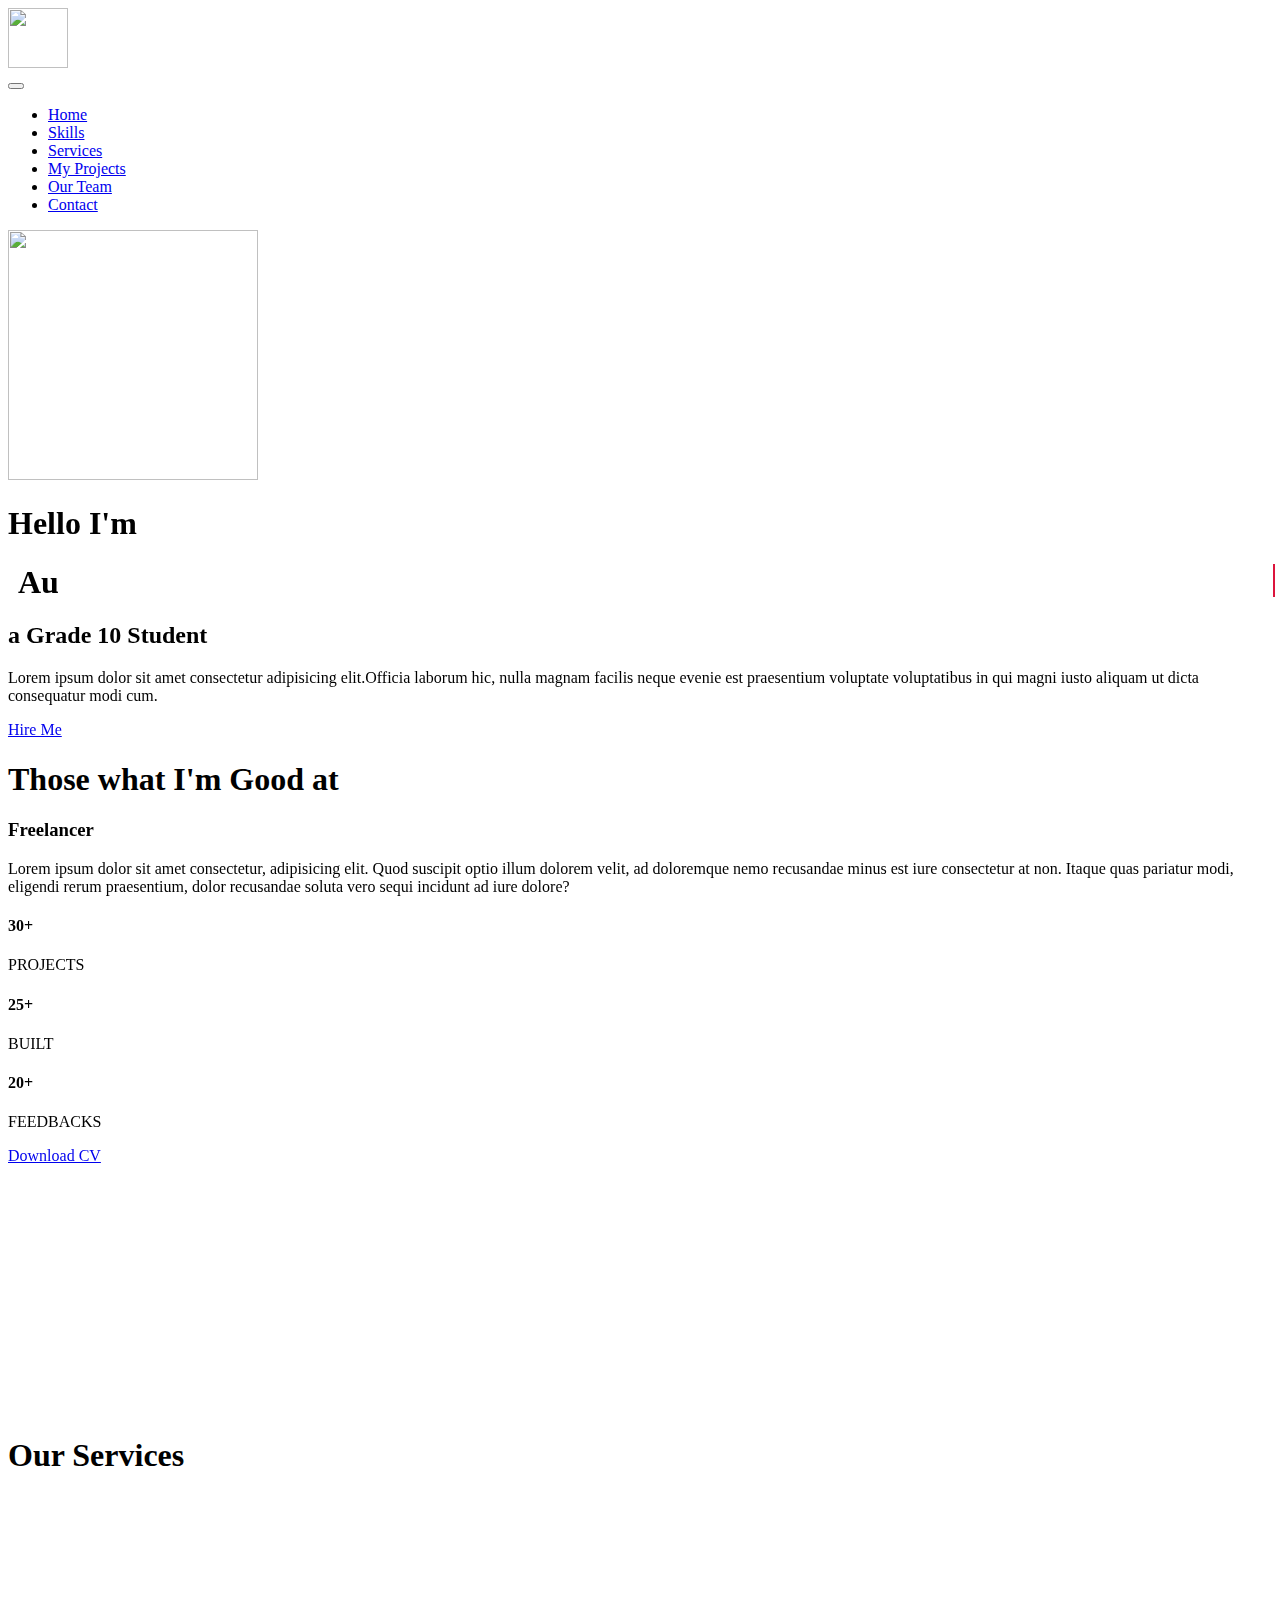
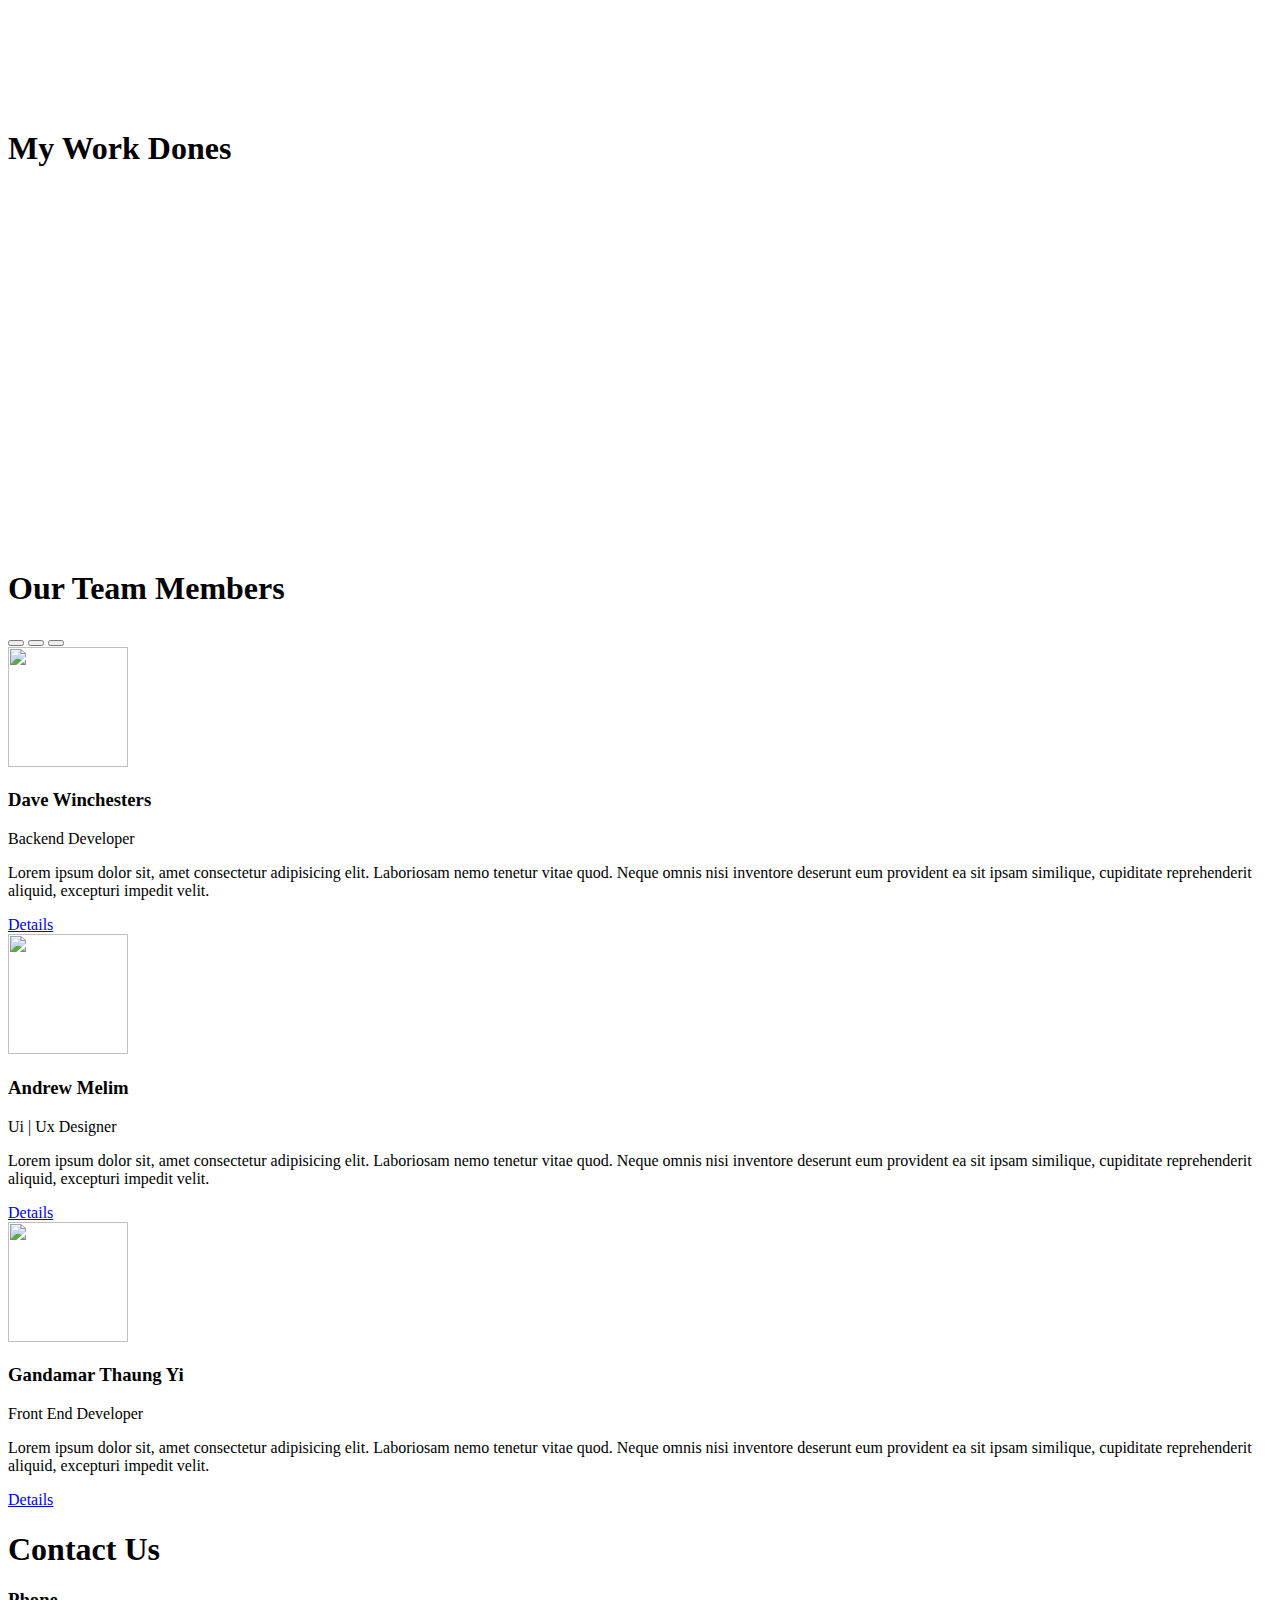
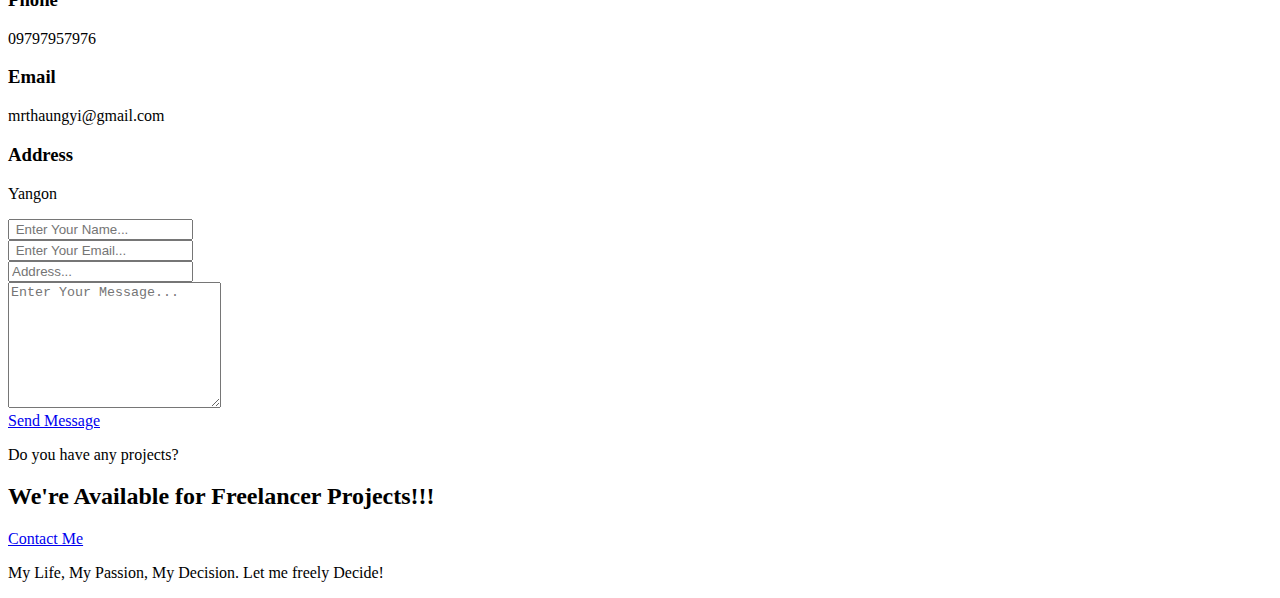
==== main-portfolio.html @ 543f10a3 "Update main-portfolio.html" ====
<!DOCTYPE html>
<html lang="en">
<head>
    <meta charset="UTF-8">
    <meta http-equiv="X-UA-Compatible" content="IE=edge">
    <meta name="viewport" content="width=device-width, initial-scale=1.0">
    <title>My Portfolio</title>
    <link rel="stylesheet" href="./css/bootstrap.css">
    <link rel="stylesheet" href="https://cdnjs.cloudflare.com/ajax/libs/font-awesome/6.1.1/css/all.min.css" integrity="sha512-KfkfwYDsLkIlwQp6LFnl8zNdLGxu9YAA1QvwINks4PhcElQSvqcyVLLD9aMhXd13uQjoXtEKNosOWaZqXgel0g==" crossorigin="anonymous" referrerpolicy="no-referrer" />
    <link href="https://unpkg.com/aos@2.3.1/dist/aos.css" rel="stylesheet">
    <style>
      .typing{
        position: relative;
        margin-left: 10px;
      }
      .typing::after{
        content: "";
        position: absolute;
        right: 0px;
        width: 1px;
        height: 90%;
        right: -3px;
        border-right: 2px solid crimson;
        animation: blinking 0.7s infinite ease-out;
      }
      @keyframes blinking {
        0%{
          opacity: 0;
        }
        100%{
          opacity: 1;
        }
      }
    </style>
</head>
<body class=" bg-dark">
<!-- Navbar -->
<nav class="navbar navbar-expand-lg bg-dark shadow sticky-top p-3 pt-0 pb-0">
  <div class="container-fluid">
    <div class="navbar-brand ps-3">
      <img src="./img/5b84d407b187a38ab84ae0f1e0491433.webp" class=" rounded-4"width="60px" height="60px" alt="">
    </div>
    <button class="navbar-toggler text-bg-info" type="button" data-bs-toggle="collapse" data-bs-target="#navbarNav" aria-controls="navbarNav" aria-expanded="false" aria-label="Toggle navigation">
      <span class="navbar-toggler-icon"></span>
    </button>
    <div class="collapse navbar-collapse text justify-content-end" id="navbarNav">
      <ul class="navbar-nav">
        <li class="nav-item mx-3">
          <a class="nav-link text-light" aria-current="page" href="#home">Home</a>
        </li>
        <li class="nav-item mx-3">
          <a class="nav-link text-info" href="#skills">Skills</a>
        </li>
        <li class="nav-item mx-3">
          <a class="nav-link text-info" href="#service">Services</a>
        </li>
        <li class="nav-item mx-3">
          <a class="nav-link text-info" href="#my-projects">My Projects</a>
        </li>
        <li class="nav-item mx-3">
          <a class="nav-link text-info" href="#members">Our Team</a>
        </li>
        <li class="nav-item mx-3">
          <a class="nav-link text-info" href="#contact">Contact</a>
        </li>
      </ul>
    </div>
  </div>
</nav>
<!-- Navbar# -->
<!-- profile -->
 <article id="home" class="home text-light mt-3">
  <div class="container-lg justify-content-center ">

        <div class="row min-vh-100 opacity-7 container-lg  align-content-center justify-content-center shadow-lg rounded-3">
            <div class="col-md-6">
              <img src="./img/prof.png"width=250px; height="250px" class=" rounded-circle shadow-lg"data-aos="fade-left" data-aos-duration="2000">
            </div>
      
            <div class="col-md-6 order-md-first mt-sm-4" data-aos="fade-right" data-aos-duration="2000">
             <div class="d-flex">
                <h1 class=" text-white-50 fs-5">Hello I'm</h1>
                <h1 class="text-info fs-5 typing"></h1>
             </div>
              <h2 class="text-white-50">a Grade 10 <span class="text-info">Student</span>
              </h2>
              <p class=" text-white-50">Lorem ipsum dolor sit amet consectetur adipisicing elit.Officia laborum hic, nulla magnam facilis neque evenie est praesentium voluptate voluptatibus in qui magni iusto aliquam ut dicta consequatur modi cum.</p>
              <a href="#" class="btn btn-info px-4 shadow">Hire Me</a>
            </div>
          </div>
  </div>
</article>
<!-- profile# -->

<!-- skilll -->
<article class="skill" id="skills">
  <div class="container-lg">
    <div class="row m-4 shadow-lg rounded-3 p-5 p-sm-0">
      <h1 class="text-center text-white-50 fw-bolder mb-5">Those what I'm Good at</h1>
      <div class="row mt-3"data-aos="fade-down" data-aos-duration="1500">
        <div class="col-md-6" data-aos="fade-up-right" data-aos-duration="1500"><!--col1-->
          <div class="text-light">
            <h3 class="text-white">Freelancer</h3>
            <p class=" text-light fw-light">Lorem ipsum dolor sit amet consectetur, adipisicing elit. Quod suscipit optio illum dolorem velit, ad doloremque nemo recusandae minus est iure consectetur at non. Itaque quas pariatur modi, eligendi rerum praesentium, dolor recusandae soluta vero sequi incidunt ad iure dolore?</p>
          </div>
          <div class="row text-white-50 mx-2">
            <div class="col-sm-4">
              <h4 class=" fw-bold fs-3 text-white">30+</h4>
              <p class=" fw-light text-info">PROJECTS</p>
            </div>
            <div class="col-sm-4">
              <h4 class="fs-3 fw-bold text-white">25+</h4>
              <p class=" fw-light text-info">BUILT</p>
            </div>
            <div class="col-sm-4">
              <h4 class="fs-3 fw-bold text-white">20+</h4>
              <p class=" fw-light text-info">FEEDBACKS</p>
            </div>
          </div>
          <div class="row">
            <div class="col-sm-4 mt-3">
              <a href="#" class="btn btn-info p-sm-0 shadow align-items-center">Download CV</a>
            </div>
            <div class="col-sm-8 mt-3 mb-3 ">
              <div class="social align-items-center">
              <a href="https://www.facebook.com/profile.php?id=100054266140034" target="_blank" class=" text-decoration-none me-3 fs-4">
                <i class="fa-brands fa-facebook-messenger text-info"></i>
              </a>
              <a href="https://www.facebook.com/profile.php?id=100054266140034" class="text-decoration-none me-3 fs-4">
                <i class="fa-brands fa-facebook text-info"></i>
              </a>
              <a href="https://web.telegram.org/z/" class="text-decoration-none me-3 fs-4">
                <i class="fa-brands fa-telegram text-info"></i>
              </a>
              <a href="" class="text-decoration-none me-3 fs-4">
                <i class="fa-brands fa-viber text-info"></i>
              </a>
              <a href="" class="text-decoration-none me-3 fs-4">
                <i class="fa-solid fa-location-dot text-info"></i>
              </a>
              </div>
            </div>
          </div>
        </div> <!--col2-->
        <div class="col-md-6 shadow bg-black p-5 p-sm-0"data-aos="fade-up-left" data-aos-duration="2000">
          <div class="percent-box mb-5">
            <h4 class=" text-info fs-4 mb-3 fw-light rounded-2">HTML<i class="fa-brands fa-html5 ms-1"></i></h4>
            <div class="progress" style="height: 2px;">
              <div class="progress-bar bg-warning" role="progressbar" aria-label="Example 1px high" style="width: 70%;" aria-valuenow="25" aria-valuemin="0" aria-valuemax="100"></div>
            </div>
          </div>
          <div class="percent-box mb-5">
            <h4 class=" text-info fs-4 mb-3 fw-light rounded-2">CSS<i class="fa-brands fa-css3-alt text-success ms-1"></i></h4>
            <div class="progress" style="height: 2px;">
              <div class="progress-bar bg-warning" role="progressbar" aria-label="Example 1px high" style="width: 90%;" aria-valuenow="25" aria-valuemin="0" aria-valuemax="100"></div>
            </div>
          </div>
          <div class="percent-box mb-5">
            <h4 class=" text-info fs-4 mb-3 fw-light rounded-2">JAVASCRIPT<i class="fa-brands fa-js text-warning ms-1"></i></h4>
            <div class="progress" style="height: 2px;">
              <div class="progress-bar bg-warning" role="progressbar" aria-label="Example 1px high" style="width: 60%;" aria-valuenow="25" aria-valuemin="0" aria-valuemax="100"></div>
            </div>
          </div>
          <div class="percent-box mb-5">
            <h4 class=" text-info fs-4 mb-3 fw-light rounded-2">BOOSTRAP<i class="fa-brands fa-bootstrap ms-1"></i></h4>
            <div class="progress" style="height: 2px;">
              <div class="progress-bar bg-warning" role="progressbar" aria-label="Example 1px high" style="width: 85%;" aria-valuenow="25" aria-valuemin="0" aria-valuemax="100"></div>
            </div>
          </div>
        </div>
      </div>
    </div>
  </div>
</article>
<!-- skill -->
<!-- Marketing -->
<section id="service" class="service mt-4">
  <div class="container-lg">
    <div class="row">
      <h1 class="text-center text-white-50 fw-bolder mb-5">Our Services</h1>
      <div class="row text-center">
      <div class="col-md-4 col-sm-6"data-aos="zoom-in-up" data-aos-duration="2000">
        <div class="card-icn p-4 rounded bg-black mb-3 shadow-lg ms-5">
          <i class="fa-solid fa-code fs-4 text-info"></i>
          <h3 class=" text-white mb-2 mt-2">Web Development</h3>
          <p class=" text-white-50">Lorem ipsum dolor sit amet consectetur adipisicing elit. Perferendis quibusdam, reiciendis minima reprehenderit provident dignissimos dolorem quo animi quidem at.</p>
        </div>
      </div>
      <div class="col-md-4 col-sm-6"data-aos="zoom-in-up" data-aos-duration="2000">
        <div class="card-icn p-4 rounded bg-black mb-3 shadow-lg ms-5">
          <i class="fa-solid fa-lightbulb fs-4 text-info"></i>
          <h3 class=" text-white mb-2 mt-2">Creative designs</h3>
          <p class=" text-white-50">Lorem ipsum dolor sit amet consectetur adipisicing elit. Perferendis quibusdam, reiciendis minima reprehenderit provident dignissimos dolorem quo animi quidem at.</p>
        </div>
      </div>
      <div class="col-md-4 col-sm-6"data-aos="zoom-in-up" data-aos-duration="2000">
        <div class="card-icn p-4 rounded bg-black mb-3 shadow-lg ms-5">
          <i class="fa-solid fa-rocket fs-4 text-info"></i>
          <h3 class=" text-white mb-2 mt-2">Time Taken Fast</h3>
          <p class=" text-white-50">Lorem ipsum dolor sit amet consectetur adipisicing elit. Perferendis quibusdam, reiciendis minima reprehenderit provident dignissimos dolorem quo animi quidem at</p>
        </div>
      </div>
</section>
<section class="project mt-5" id="my-projects">
  <div class="container-fluid">
    <h1 class="text-white-50 fw-bolder mb-5 text-center">My Work Dones</h1>
    <div class="row m-4">
      <div class="col-md-4 mb-3">
        <div class="img-cont position-relative"data-aos="zoom-in-up" data-aos-duration="2000">
          <img src="./img/project5.jpg" class=" w-100 shadow-lg rounded" style="height:100vh;" alt="">
          <div class="clicking mt-1 position-absolute bottom-0">
            <a href="" class="btn btn-toolbar btn-outline-info px-3">Live Demo</a>
          </div>
        </div>
      </div>
      <div class="col-md-4 mb-3">
        <div class="img-cont position-relative"data-aos="zoom-in-up" data-aos-duration="2000">
          <img src="./img/Creative WebPage Design.jpg" class=" w-100 shadow-lg rounded" style="height:100vh;" alt="">
          <div class="clicking mt-1 position-absolute bottom-0">
            <a href="" class="btn btn-toolbar btn-outline-info px-3">Live Demo</a>
          </div>
        </div>
      </div>
      <div class="col-md-4 mb-3">
        <div class="img-cont position-relative"data-aos="zoom-in-up" data-aos-duration="2000">
          <img src="./img/pj-md.png" class=" w-100 shadow-lg rounded" style="height:100vh;" alt="">
          <div class="clicking mt-1 position-absolute bottom-0">
            <a href="" class="btn btn-toolbar btn-outline-info px-3">Live Demo</a>
          </div>
        </div>
      </div>
    </div>
      <div class="row m-4 ms-0">
        <div class="col-md-4 mb-3">
          <div class="img-cont position-relative"data-aos="zoom-in-up" data-aos-duration="2000">
            <img src="./img/project4.png" class=" w-100 shadow-lg rounded" style="height:100vh;" alt="">
            <div class="clicking mt-1 position-absolute bottom-0">
              <a href="" class="btn btn-toolbar btn-outline-info px-3">Live Demo</a>
            </div>
          </div>
        </div>
        <div class="col-md-4 mb-3">
          <div class="img-cont position-relative"data-aos="zoom-in-up" data-aos-duration="2000">
            <img src="./img/project6.png" class=" w-100 shadow-lg rounded" style="height:100vh;" alt="">
            <div class="clicking mt-1 position-absolute bottom-0">
              <a href="" class="btn btn-toolbar btn-outline-info px-3">Live Demo</a>
            </div>
          </div>
        </div>
        <div class="col-md-4 mb-3">
          <div class="img-cont position-relative"data-aos="zoom-in-up" data-aos-duration="2000">
            <img src="./img/project7.png" class=" w-100 shadow-lg rounded" style="height:100vh;" alt="">
            <div class="clicking mt-1 position-absolute bottom-0">
              <a href="" class="btn btn-toolbar btn-outline-info px-3">Live Demo</a>
            </div>
          </div>
        </div>
      </div>
    <div class="row m-2 text-end ms-0">
      <div class="col-md-6 mb-3">
        <div class="img-cont position-relative"data-aos="zoom-in-up" data-aos-duration="2000">
          <img src="./img/Multipurpose Admin Dashboard UI.jpg" class=" w-100 shadow-lg rounded" style="height:70vh;" alt="">
          <div class="clicking mt-1 position-absolute bottom-0">
            <a href="#" class="btn btn-toolbar btn-outline-info px-3">Live Demo</a>
          </div>
        </div>
      </div>
      <div class="col-md-6 mb-3">
        <div class="img-cont position-relative"data-aos="zoom-in-up" data-aos-duration="2000">
          <img src="./img/20 Beautifully Designed Admin Dashboards for Inspiration.png" class=" w-100 shadow-lg rounded" style="height:70vh;" alt="">
          <div class="clicking mt-1 position-absolute bottom-0">
            <a href="#" class="btn btn-toolbar btn-outline-info px-3">Live Demo</a>
          </div>
        </div>
      </div>
      <div class="row m-2 text-end ms-0">
        <div class="col-md-6 mb-3">
          <div class="img-cont position-relative"data-aos="zoom-in-up" data-aos-duration="2000">
            <img src="./img/project2.png" class=" w-100 shadow-lg rounded" style="height:70vh;" alt="">
            <div class="clicking mt-1 position-absolute bottom-0">
              <a href="#" class="btn btn-toolbar btn-outline-info px-3 bg-gradient">Live Demo</a>
            </div>
          </div>
        </div>
        <div class="col-md-6 mb-3">
          <div class="img-cont position-relative"data-aos="zoom-in-up" data-aos-duration="2000">
            <img src="./img/project3.jpg" class=" w-100 shadow-lg rounded" style="height:70vh;" alt="">
            <div class="clicking mt-1 position-absolute bottom-0">
              <a href="#" class="btn btn-toolbar btn-outline-info px-3">Live Demo</a>
            </div>
          </div>
        </div>
      </div>
    </div>
  </div>
</section>
<!-- Marketing -->

<!-- work -->
<section class="team mt-5" id="members">
  <div class="container-lg">
    <h1 class="text-white-50 fw-bolder mb-5 text-center">Our Team Members</h1>
    <div class="row justify-content-center pt-1 pb-5">
      <div class="col-lg-8">
        <div id="carouselExampleIndicators" class="carousel slide" data-bs-ride="true">
          <div class="carousel-indicators">
            <button type="button" data-bs-target="#carouselExampleIndicators" data-bs-slide-to="0" class="active bg-info" aria-current="true" aria-label="Slide 1"></button>
            <button type="button" data-bs-target="#carouselExampleIndicators" data-bs-slide-to="1" class="bg-info" aria-label="Slide 2"></button>
            <button type="button" data-bs-target="#carouselExampleIndicators" data-bs-slide-to="2" class="bg-info" aria-label="Slide 3"></button>
          </div>
          <div class="carousel-inner">
            <div class="carousel-item active">
              <div class=" p-5 m-2 bg-light rounded-1 position-relative shadow">
                <div class="infos d-flex align-items-center">
                  <img src="./img/prof.png" class=" rounded-circle shadow img-thumbnail" width="120px" height="120px" alt="">
                  <div class="infos-text ms-3">
                    <h3>Dave Winchesters</h3>
                    <p class=" text-muted">Backend Developer</p>
                    <div class="stars text-danger">
                      <i class="fa-solid fa-star"></i>
                      <i class="fa-solid fa-star"></i>
                      <i class="fa-solid fa-star"></i>
                      <i class="fa-solid fa-star"></i>
                      <i class="fa-solid fa-star"></i>
                    </div>
                  </div>
                  <div class="stars text-danger position-absolute bottom-0 end-0 mb-2 fs-4">
                    <i class="fa-brands fa-facebook-messenger me-3"></i>
                    <i class="fa-brands fa-tiktok text-info me-3"></i>
                    <i class="fa-brands fa-instagram text-info me-3"></i>
                    <i class="fa-brands fa-facebook text-info me-3"></i>
                    </div>
                </div>
                <p class="text-dark-50 mt-3">Lorem ipsum dolor sit, amet consectetur adipisicing elit. Laboriosam nemo tenetur vitae quod. Neque omnis nisi inventore deserunt eum provident ea sit ipsam similique, cupiditate reprehenderit aliquid, excepturi impedit velit.</p>
                <a href="#" class="btn btn-info px-3">Details</a>
              </div>
            </div>
            <!-- item1 -->
            <div class="carousel-item">
              <div class=" p-5 m-2  bg-light rounded-1 position-relative shadow">
                <div class="infos d-flex align-items-center">
                  <img src="./img/prof.png" class=" rounded-circle shadow img-thumbnail" width="120px" height="120px" alt="">
                  <div class="infos-text ms-3">
                    <h3>Andrew Melim</h3>
                    <p class=" text-muted">Ui | Ux Designer</p>
                    <div class="stars text-danger">
                      <i class="fa-solid fa-star"></i>
                      <i class="fa-solid fa-star"></i>
                      <i class="fa-solid fa-star"></i>
                      <i class="fa-solid fa-star"></i>
                    </div>
                  </div>
                  <div class="stars text-info position-absolute bottom-0 end-0 mb-2 fs-4">
                    <i class="fa-brands fa-facebook-messenger me-3"></i>
                    <i class="fa-brands fa-tiktok text-info me-3"></i>
                    <i class="fa-brands fa-instagram text-info me-3"></i>
                    <i class="fa-brands fa-facebook text-info me-3"></i>
                    </div>
                </div>
                <p class="text-dark-50 mt-3">Lorem ipsum dolor sit, amet consectetur adipisicing elit. Laboriosam nemo tenetur vitae quod. Neque omnis nisi inventore deserunt eum provident ea sit ipsam similique, cupiditate reprehenderit aliquid, excepturi impedit velit.</p>
                <a href="#" class="btn btn-info px-3">Details</a>
              </div>
            </div>
            <!-- item3 -->
            <div class="carousel-item">
              <div class=" p-5 m-2  bg-light rounded-1 position-relative shadow">
                <div class="infos d-flex align-items-center">
                  <img src="./img/prof.png" class=" rounded-circle shadow img-thumbnail" width="120px" height="120px" alt="">
                  <div class="infos-text ms-3">
                    <h3>Gandamar Thaung Yi</h3>
                    <p class=" text-muted">Front End Developer</p>
                    <div class="stars text-info">
                      <i class="fa-solid fa-star"></i>
                      <i class="fa-solid fa-star"></i>
                      <i class="fa-solid fa-star"></i>
                      <i class="fa-solid fa-star"></i>
                      <i class="fa-solid fa-star"></i>
                    </div>
                  </div>
                  <div class="stars text-info position-absolute bottom-0 end-0 mb-2 fs-4">
                    <i class="fa-brands fa-facebook-messenger me-3"></i>
                    <i class="fa-brands fa-tiktok text-info me-3"></i>
                    <i class="fa-brands fa-instagram text-info me-3"></i>
                    <i class="fa-brands fa-facebook text-info me-3"></i>
                    </div>
                </div>
                <p class="text-dark-50 mt-3">Lorem ipsum dolor sit, amet consectetur adipisicing elit. Laboriosam nemo tenetur vitae quod. Neque omnis nisi inventore deserunt eum provident ea sit ipsam similique, cupiditate reprehenderit aliquid, excepturi impedit velit.</p>
                <a href="#" class="btn btn-info px-3">Details</a>
              </div>
            </div>
          </div>
        </div>
      </div>
    </div>
  </div>
</section>

<section class="end mt-5 border-bottom"id="contact">
  <h1 class="text-center text-white-50 fw-bolder mb-5">Contact Us</h1>
  <div class="container-md">
    <div class="row">
      <div class="col-md-5">
        <div class=" py-5">
          <div class="">
            <div class=" d-flex">
              <i class="fa-solid fa-phone fs-3 my-3 text-info mx-2"></i>
              <div class="text">
                <h3 class=" text-white-50 fw-bold fs-4">Phone</h3>
                <p class=" text-light">09797957976</p>
              </div>
            </div>
            <div class=" d-flex">
              <i class="fa-solid fa-envelope fs-3 my-3 text-info mx-2"></i>
              <div class="text">
                <h3 class=" text-white-50 fw-bold fs-4">Email</h3>
                <p class=" text-light">mrthaungyi@gmail.com</p>
              </div>
            </div>
            <div class=" d-flex">
              <i class="fa-solid fa-map-location-dot fs-3 my-3 text-info mx-2"></i>
              <div class="text">
                <h3 class=" text-white-50 fw-bold fs-4">Address</h3>
                <p class=" text-light">Yangon</p>
              </div>
            </div>
          </div>
        </div>
      </div>
      <div class="col-md-7 justify-content-start align-items-center px-5" >
        <form action="#" class="">
          <div class="row my-3">
            <div class="col-6 ">
              <input type="text" placeholder=" Enter Your Name..." class=" w-100 p-1 fs-6 form-control bg-black text-info">
            </div>
            <div class="col-6 rounded-2">
              <input type="email" placeholder=" Enter Your Email..." class=" w-100 p-1 fs-6 form-control bg-black text-info">
            </div>
          </div>
          <div class="row my-3 rounded-2">
            <div class="col-lg-12">
              <input type="text" placeholder="Address..." class="p-1 w-100 fs-6 form-control bg-black text-info">
            </div>
          </div>
          <div class="row my-3 rounded-2">
            <textarea cols="24" rows="8" placeholder="Enter Your Message..." class=" p-1 w-100 fs-6 form-control bg-black text-info"></textarea>
          </div>
          <div class="row my-3">
            <div class="col-md-8 justify-content-center">
              <a href="#" class="btn btn-info px-3">Send Message</a>
            </div>
          </div>
        </form>
      </div>
    </div>
  </div>
</section>
<!-- work -->
<section class="booking" >
  <div class="container-fluid py-5">
    <div class="row text-center">
      <div class="fle-box">
        <p class="fs-5 text-white-50">Do you have any projects?</p>
        <h2 class=" fs-1 pb-3 pt-0 fw-bold text-white">We're Available for Freelancer Projects!!!</h2>
        <a href="#" class="btn btn-outline-light">Contact Me</a>
      </div>
    </div>
  </div>
</section>
<!-- The End -->
<footer class=" border-top">
  <div class="container-fluid">
    <div class="row bg-dark">
      <div class="text-center py-3 my-2">
        <p class="text-white-50 fs-3">My Life, My Passion, My Decision. Let me freely Decide!</p>
      </div>
    </div>
  </div>
</footer>
</body>
<script src="./js/bootstrap.js"></script>
<script src="https://unpkg.com/aos@2.3.1/dist/aos.js"></script>
 <script>
  AOS.init();
 </script>
 <script>
  const texts = ["Aung Min Hein.","Studying Web Development.","17 years old."];
  let count = 0;
  let index = 0;
  let currentText = "";
  let letter = "";

  (function type(){
    if(count === texts.length){
      count = 0;
    }
    currentText = texts[count];
    letter = currentText.slice(0, index++);
    
    document.querySelector('.typing').textContent = letter;
    if(letter.length === currentText.length){
      count++;
      index=0;
    }
    setTimeout(type, 300);
  }());
 
 </script>
</html>
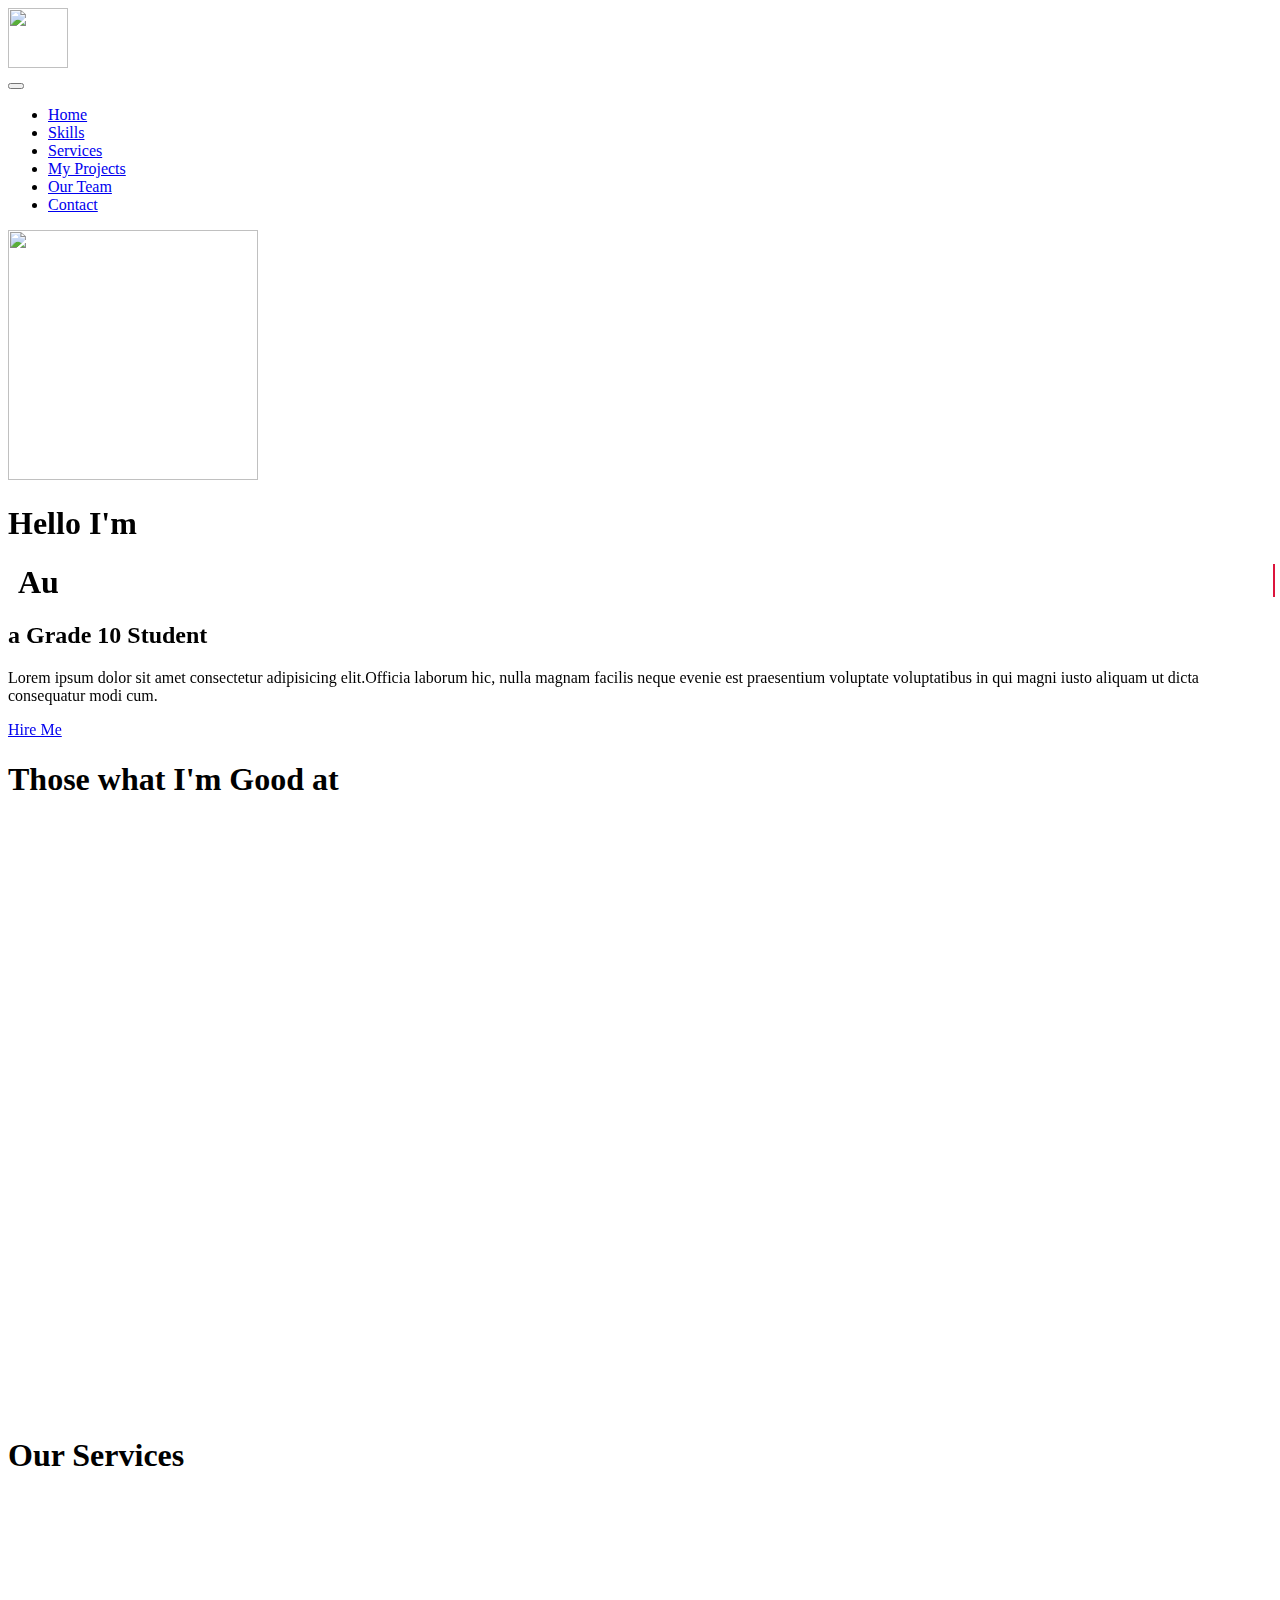
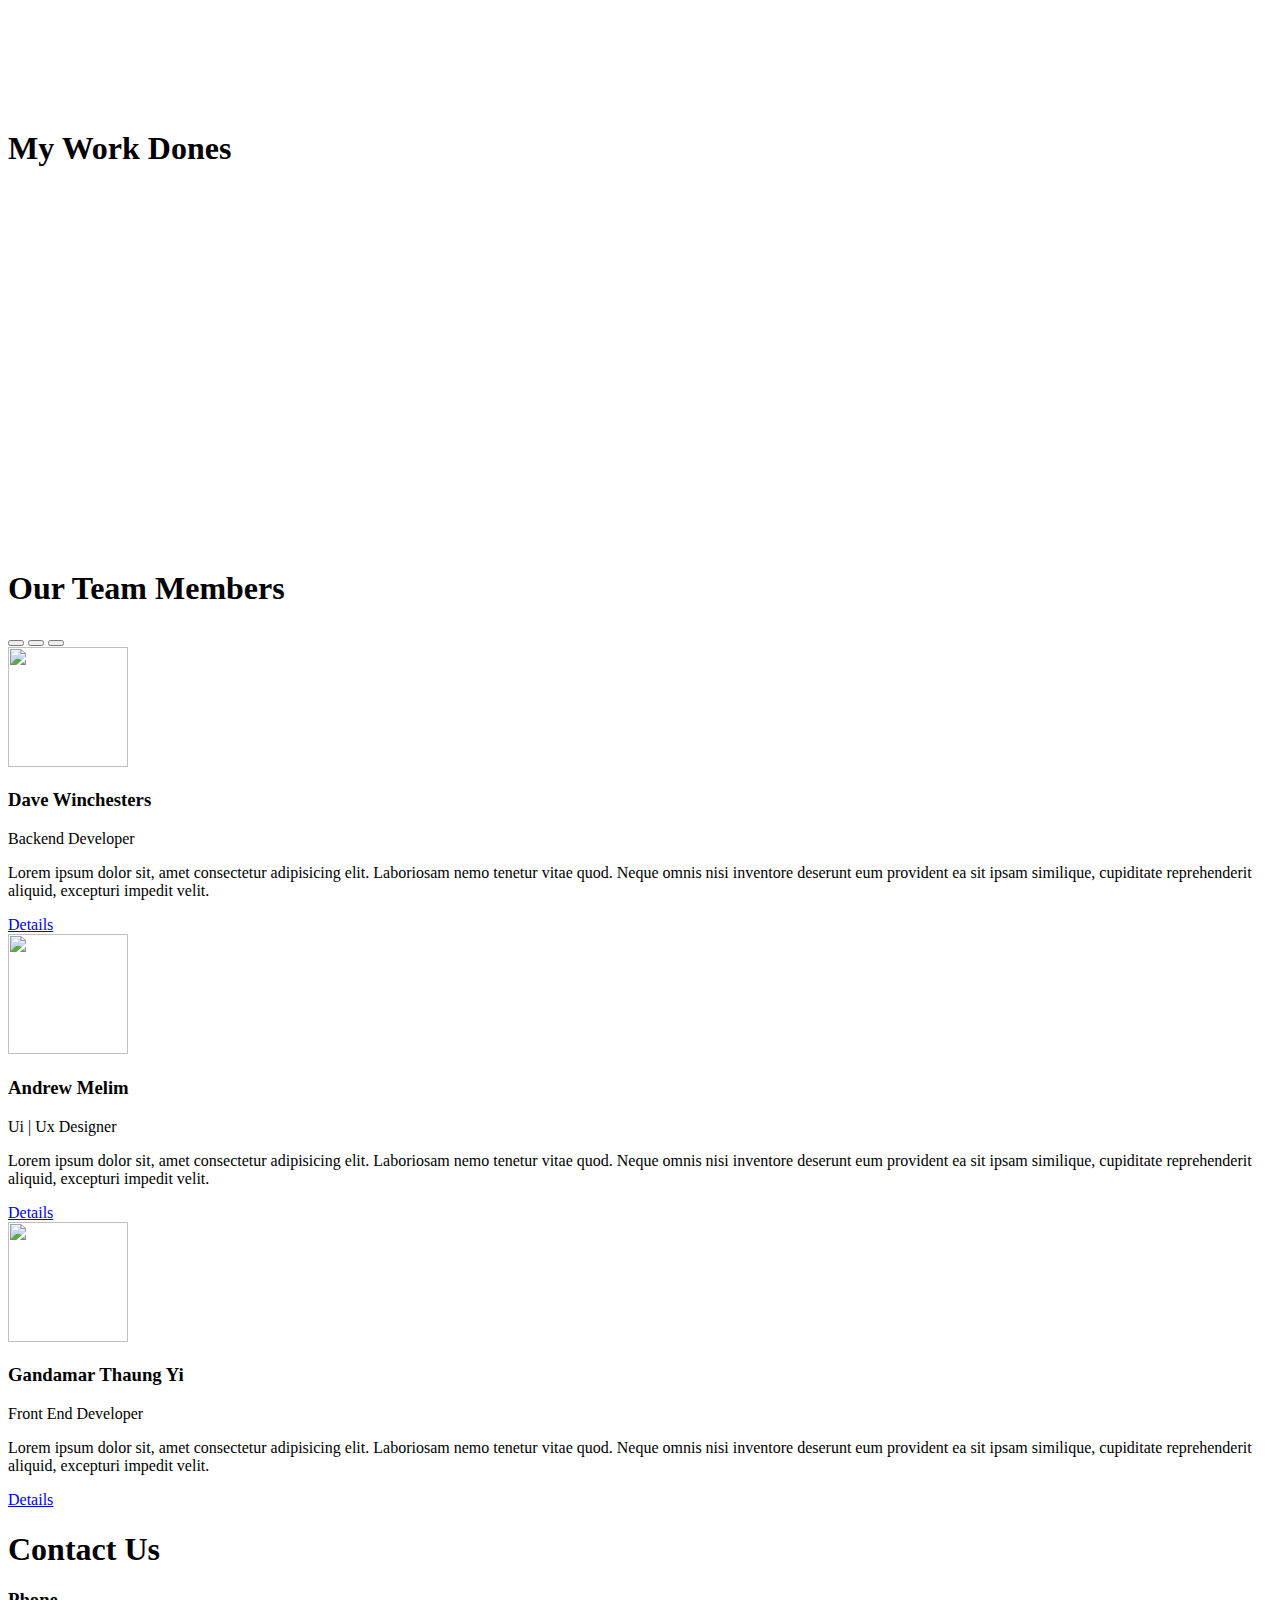
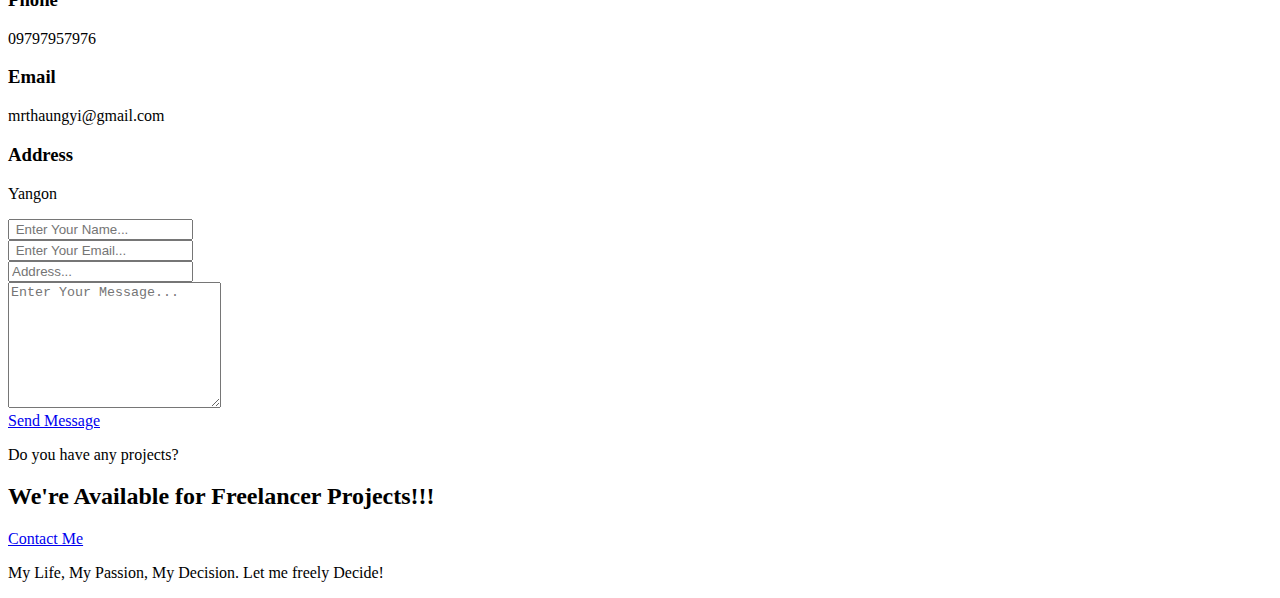
==== commit 53b05cd5: "Update main-portfolio.html" ====
--- a/main-portfolio.html
+++ b/main-portfolio.html
@@ -3,7 +3,7 @@
 <head>
     <meta charset="UTF-8">
     <meta http-equiv="X-UA-Compatible" content="IE=edge">
-    <meta name="viewport" content="width=device-width, initial-scale=1.0">
+    <meta name="viewport" content="width=device-width, initial-scale=1.0,user-scalable=0">
     <title>My Portfolio</title>
     <link rel="stylesheet" href="./css/bootstrap.css">
     <link rel="stylesheet" href="https://cdnjs.cloudflare.com/ajax/libs/font-awesome/6.1.1/css/all.min.css" integrity="sha512-KfkfwYDsLkIlwQp6LFnl8zNdLGxu9YAA1QvwINks4PhcElQSvqcyVLLD9aMhXd13uQjoXtEKNosOWaZqXgel0g==" crossorigin="anonymous" referrerpolicy="no-referrer" />
@@ -95,7 +95,7 @@
 <!-- skilll -->
 <article class="skill" id="skills">
   <div class="container-lg">
-    <div class="row m-4 shadow-lg rounded-3 p-5 p-sm-0">
+    <div class="row m-4 shadow-lg rounded-3 p-sm-0 p-lg-5">
       <h1 class="text-center text-white-50 fw-bolder mb-5">Those what I'm Good at</h1>
       <div class="row mt-3"data-aos="fade-down" data-aos-duration="1500">
         <div class="col-md-6" data-aos="fade-up-right" data-aos-duration="1500"><!--col1-->
@@ -142,7 +142,7 @@
             </div>
           </div>
         </div> <!--col2-->
-        <div class="col-md-6 shadow bg-black p-5 p-sm-0"data-aos="fade-up-left" data-aos-duration="2000">
+        <div class="col-md-6 shadow bg-black p-5 p-sm-3"data-aos="fade-up-left" data-aos-duration="2000">
           <div class="percent-box mb-5">
             <h4 class=" text-info fs-4 mb-3 fw-light rounded-2">HTML<i class="fa-brands fa-html5 ms-1"></i></h4>
             <div class="progress" style="height: 2px;">
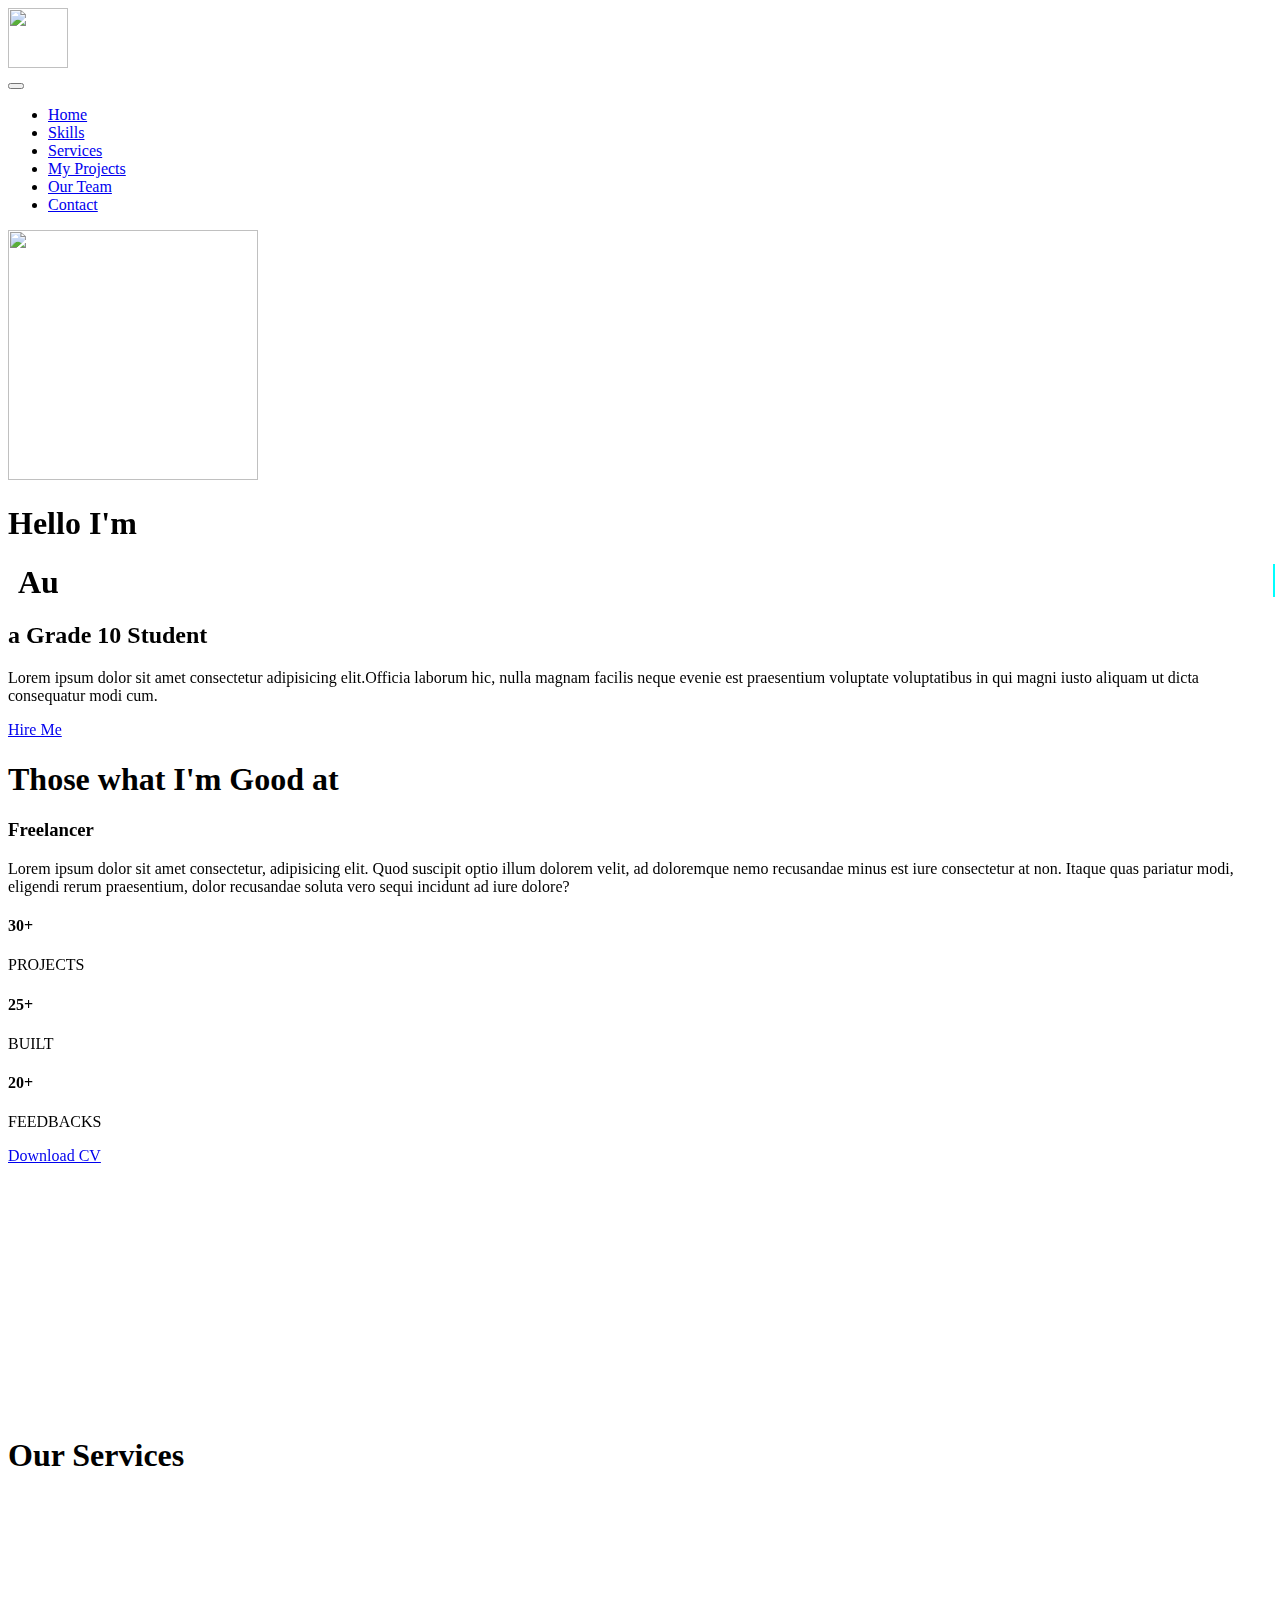
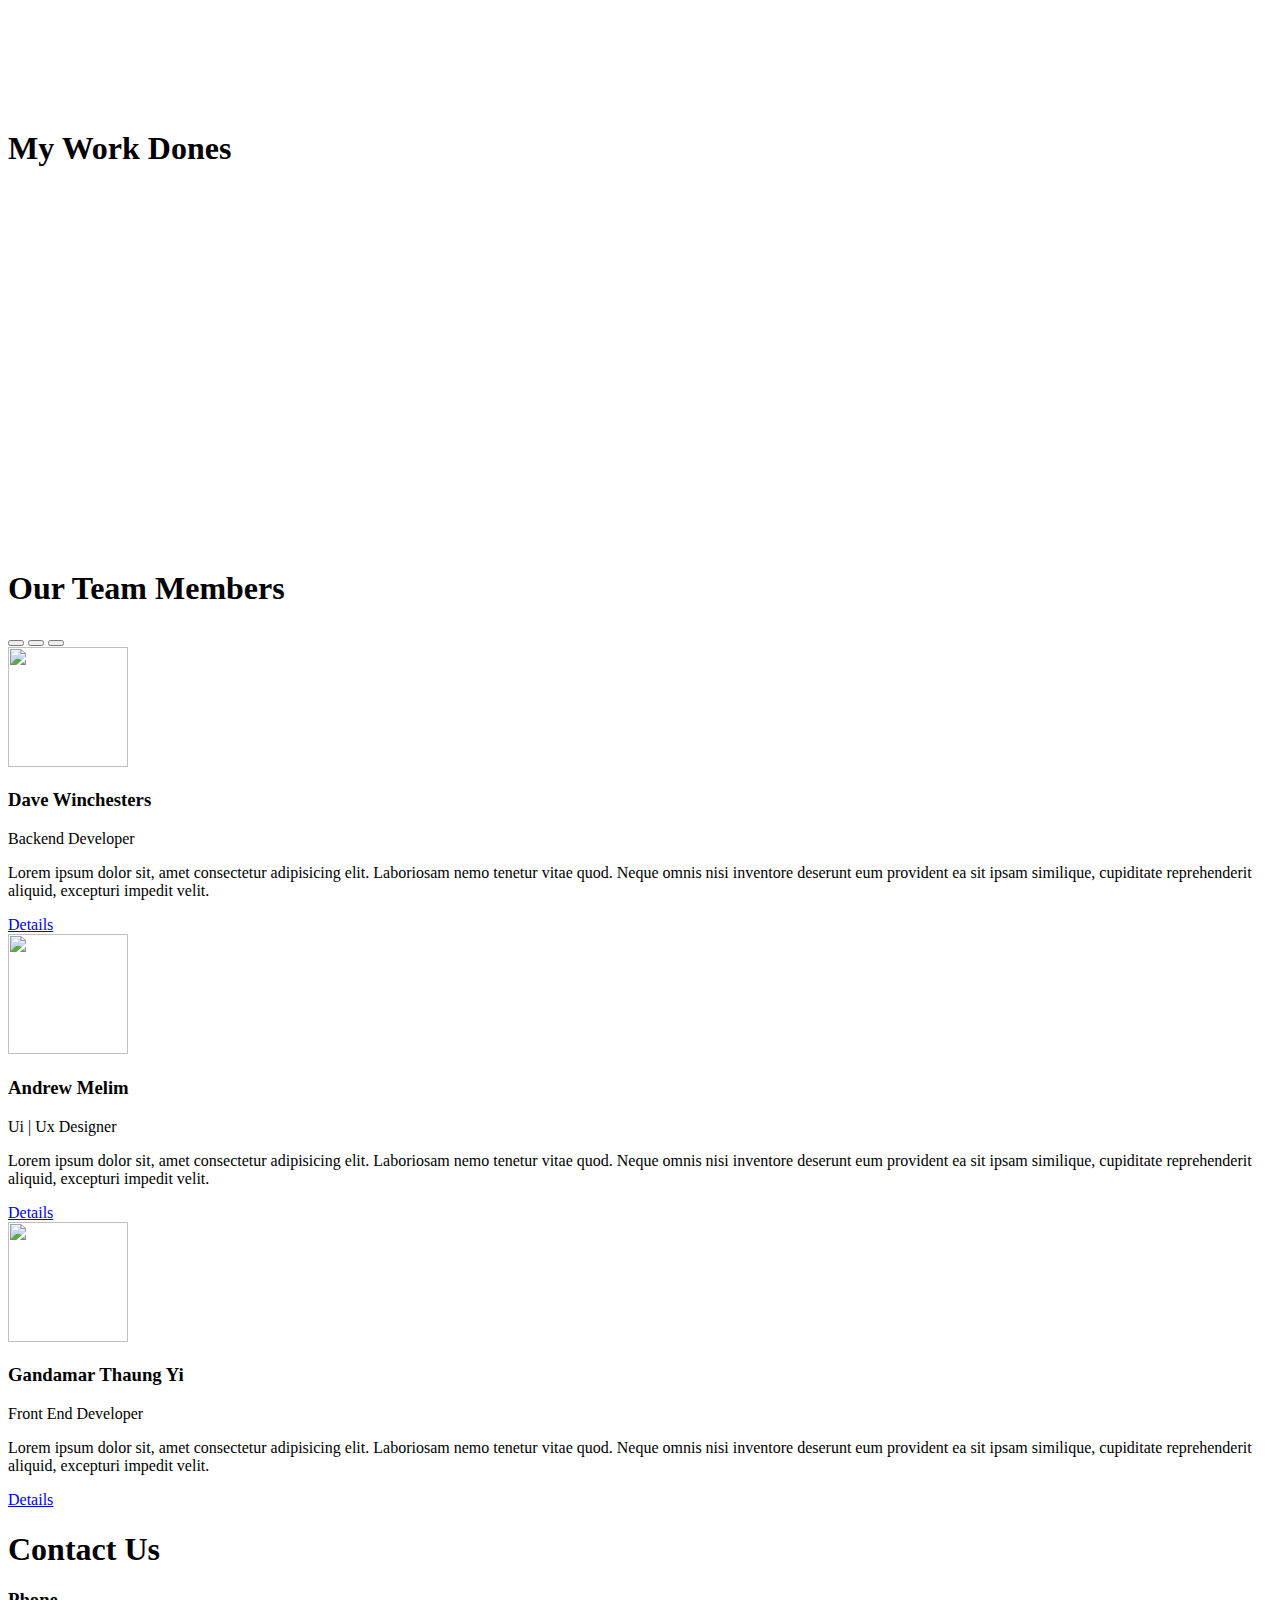
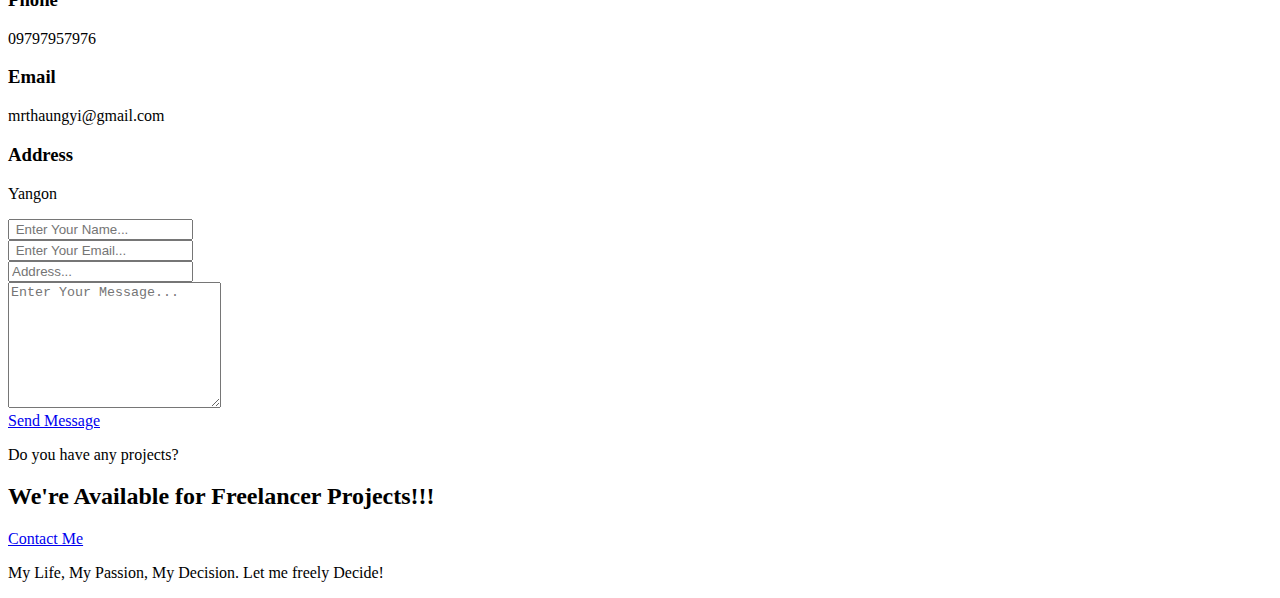
==== commit 04b3fc86: "Update main-portfolio.html" ====
--- a/main-portfolio.html
+++ b/main-portfolio.html
@@ -20,7 +20,7 @@
         width: 1px;
         height: 90%;
         right: -3px;
-        border-right: 2px solid crimson;
+        border-right: 2px solid aqua;
         animation: blinking 0.7s infinite ease-out;
       }
       @keyframes blinking {
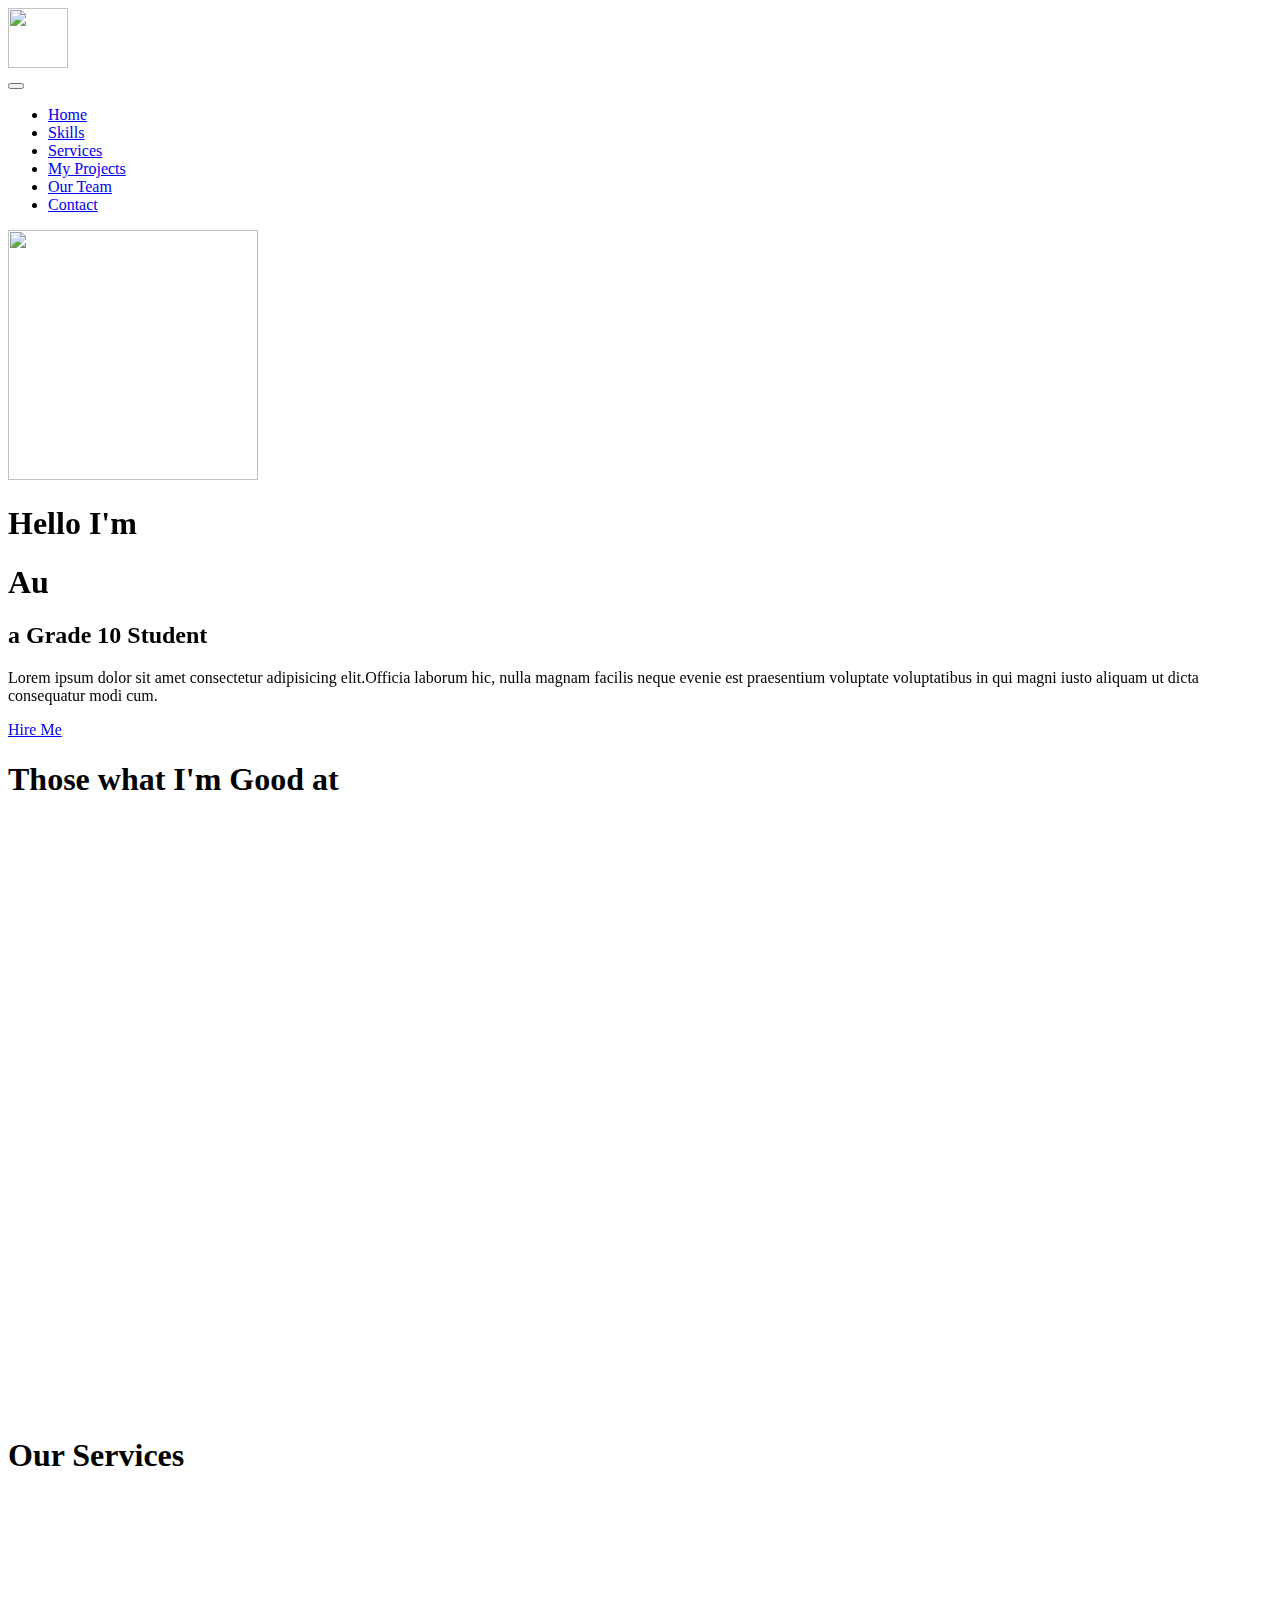
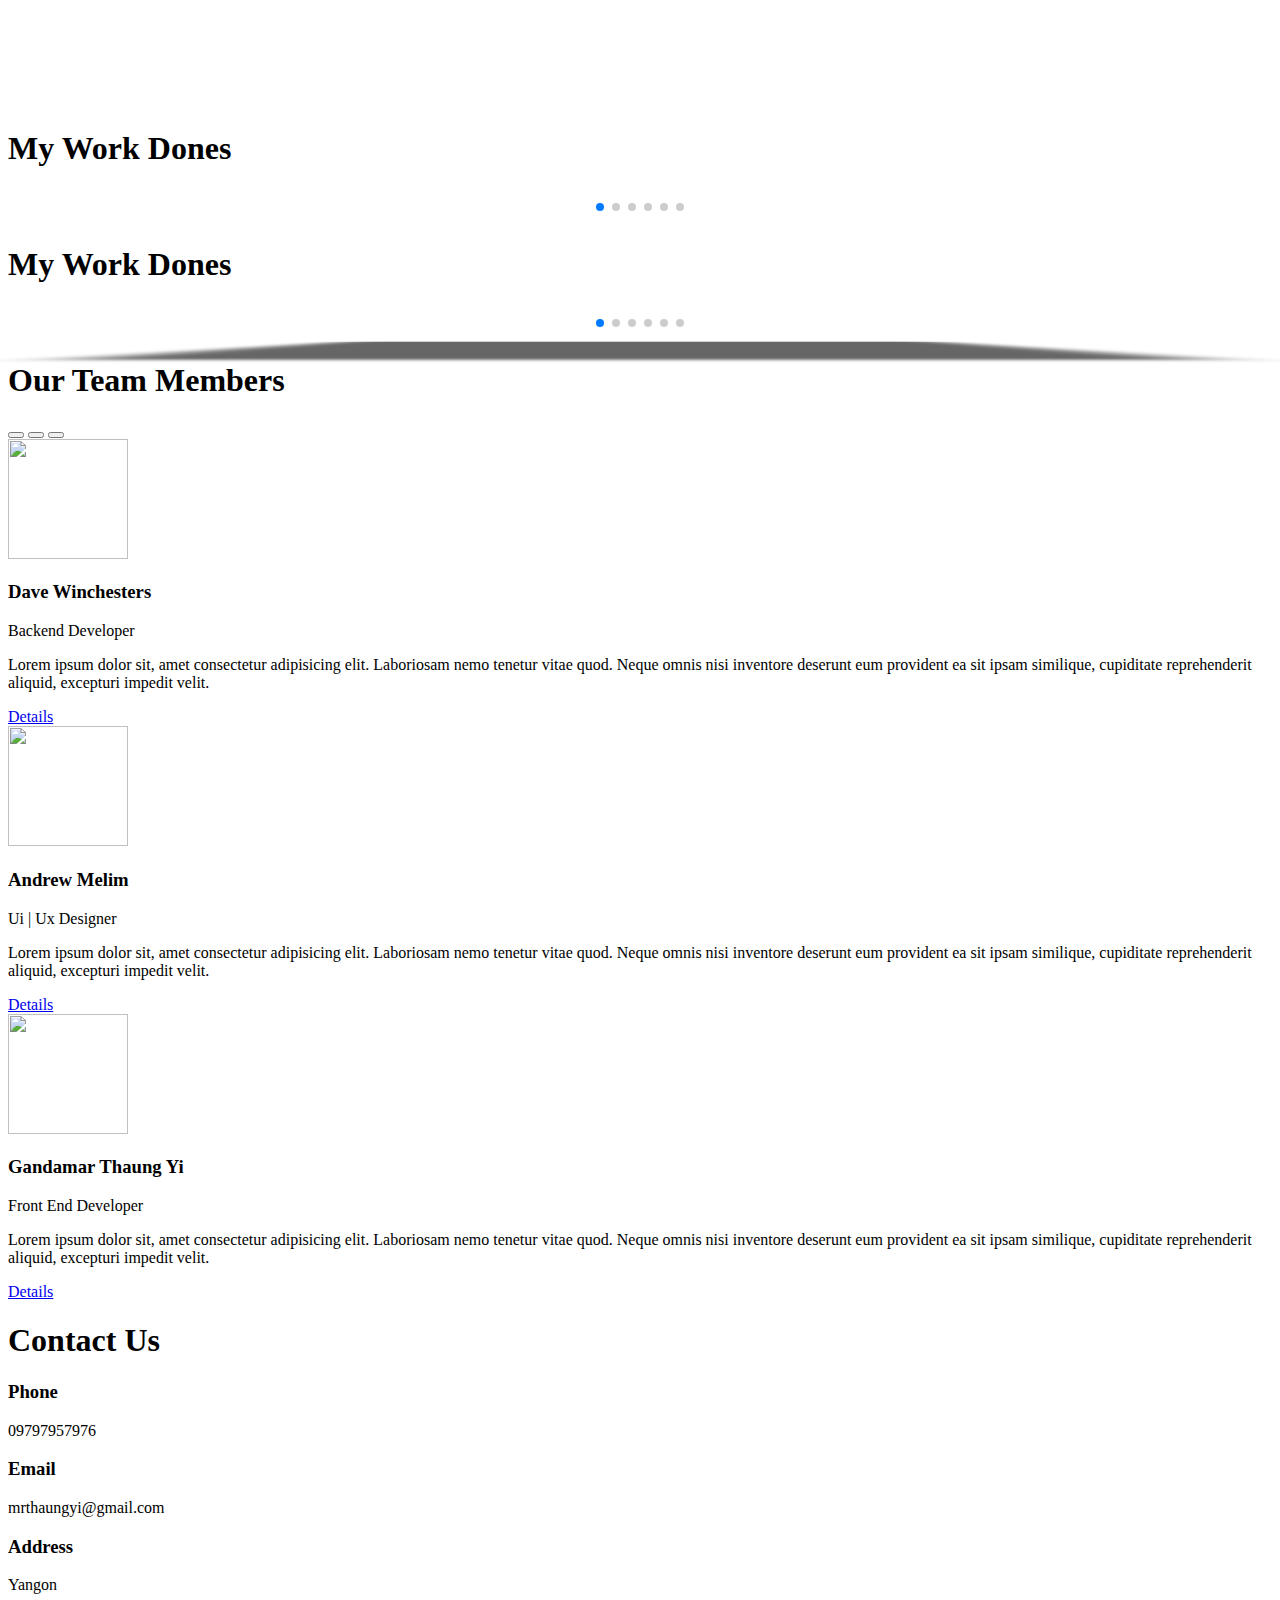
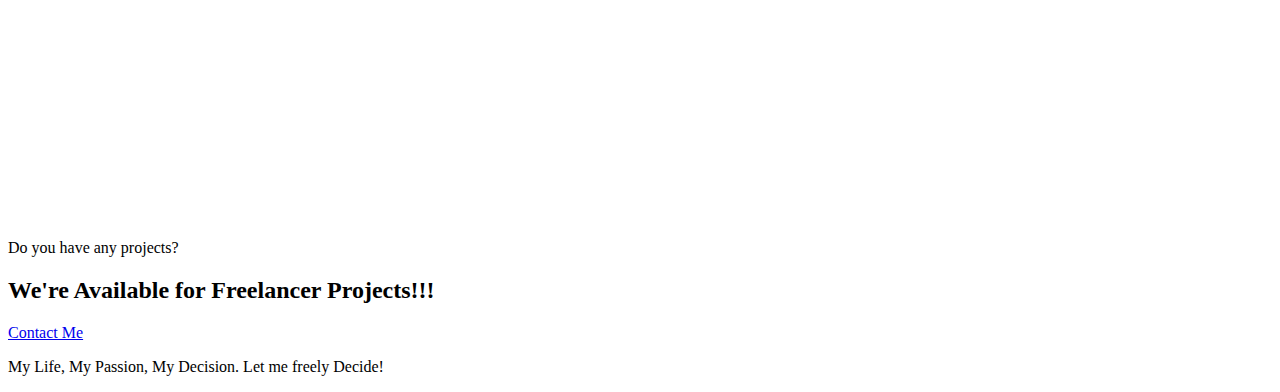
==== commit 70576027: "Update main-portfolio.html" ====
--- a/main-portfolio.html
+++ b/main-portfolio.html
@@ -7,33 +7,17 @@
     <title>My Portfolio</title>
     <link rel="stylesheet" href="./css/bootstrap.css">
     <link rel="stylesheet" href="https://cdnjs.cloudflare.com/ajax/libs/font-awesome/6.1.1/css/all.min.css" integrity="sha512-KfkfwYDsLkIlwQp6LFnl8zNdLGxu9YAA1QvwINks4PhcElQSvqcyVLLD9aMhXd13uQjoXtEKNosOWaZqXgel0g==" crossorigin="anonymous" referrerpolicy="no-referrer" />
+    <link rel="stylesheet"href="https://cdn.jsdelivr.net/npm/swiper@8/swiper-bundle.min.css"
+/>
     <link href="https://unpkg.com/aos@2.3.1/dist/aos.css" rel="stylesheet">
-    <style>
-      .typing{
-        position: relative;
-        margin-left: 10px;
-      }
-      .typing::after{
-        content: "";
-        position: absolute;
-        right: 0px;
-        width: 1px;
-        height: 90%;
-        right: -3px;
-        border-right: 2px solid aqua;
-        animation: blinking 0.7s infinite ease-out;
-      }
-      @keyframes blinking {
-        0%{
-          opacity: 0;
-        }
-        100%{
-          opacity: 1;
-        }
-      }
-    </style>
+    <link rel="stylesheet" href="./css/custom.css">
 </head>
 <body class=" bg-dark">
+    <!-- Loader -->
+    <!-- <div class="center dissapear">
+        <div class="ring"></div>
+        <span class="loading">Loading...</span>
+    </div> -->
 <!-- Navbar -->
 <nav class="navbar navbar-expand-lg bg-dark shadow sticky-top p-3 pt-0 pb-0">
   <div class="container-fluid">
@@ -72,7 +56,7 @@
  <article id="home" class="home text-light mt-3">
   <div class="container-lg justify-content-center ">
 
-        <div class="row min-vh-100 opacity-7 container-lg  align-content-center justify-content-center shadow-lg rounded-3">
+        <div class="row min-vh-100 opacity-7 container-lg  align-content-center justify-content-center rounded-3">
             <div class="col-md-6">
               <img src="./img/prof.png"width=250px; height="250px" class=" rounded-circle shadow-lg"data-aos="fade-left" data-aos-duration="2000">
             </div>
@@ -85,7 +69,7 @@
               <h2 class="text-white-50">a Grade 10 <span class="text-info">Student</span>
               </h2>
               <p class=" text-white-50">Lorem ipsum dolor sit amet consectetur adipisicing elit.Officia laborum hic, nulla magnam facilis neque evenie est praesentium voluptate voluptatibus in qui magni iusto aliquam ut dicta consequatur modi cum.</p>
-              <a href="#" class="btn btn-info px-4 shadow">Hire Me</a>
+              <a href="#" class="btn btn-info px-4 shadow big">Hire Me</a>
             </div>
           </div>
   </div>
@@ -97,29 +81,29 @@
   <div class="container-lg">
     <div class="row m-4 shadow-lg rounded-3 p-sm-0 p-lg-5">
       <h1 class="text-center text-white-50 fw-bolder mb-5">Those what I'm Good at</h1>
-      <div class="row mt-3"data-aos="fade-down" data-aos-duration="1500">
-        <div class="col-md-6" data-aos="fade-up-right" data-aos-duration="1500"><!--col1-->
+      <div class="row mt-3">
+        <div class="col-md-6" data-aos="fade-up" data-aos-duration="1500"><!--col1-->
           <div class="text-light">
             <h3 class="text-white">Freelancer</h3>
             <p class=" text-light fw-light">Lorem ipsum dolor sit amet consectetur, adipisicing elit. Quod suscipit optio illum dolorem velit, ad doloremque nemo recusandae minus est iure consectetur at non. Itaque quas pariatur modi, eligendi rerum praesentium, dolor recusandae soluta vero sequi incidunt ad iure dolore?</p>
           </div>
           <div class="row text-white-50 mx-2">
             <div class="col-sm-4">
-              <h4 class=" fw-bold fs-3 text-white">30+</h4>
+              <h4 class=" fw-bold fs-3 text-white-50">30+</h4>
               <p class=" fw-light text-info">PROJECTS</p>
             </div>
             <div class="col-sm-4">
-              <h4 class="fs-3 fw-bold text-white">25+</h4>
+              <h4 class="fs-3 fw-bold text-white-50">25+</h4>
               <p class=" fw-light text-info">BUILT</p>
             </div>
             <div class="col-sm-4">
-              <h4 class="fs-3 fw-bold text-white">20+</h4>
+              <h4 class="fs-3 fw-bold text-white-50">20+</h4>
               <p class=" fw-light text-info">FEEDBACKS</p>
             </div>
           </div>
           <div class="row">
             <div class="col-sm-4 mt-3">
-              <a href="#" class="btn btn-info p-sm-0 shadow align-items-center">Download CV</a>
+              <a href="#" class="btn btn-info shadow align-items-center big">Download CV</a>
             </div>
             <div class="col-sm-8 mt-3 mb-3 ">
               <div class="social align-items-center">
@@ -142,7 +126,7 @@
             </div>
           </div>
         </div> <!--col2-->
-        <div class="col-md-6 shadow bg-black p-5 p-sm-3"data-aos="fade-up-left" data-aos-duration="2000">
+        <div class="col-md-6 shadow bg-dark p-lg-5  rounded" data-aos="fade-down" data-aos-duration="2000">
           <div class="percent-box mb-5">
             <h4 class=" text-info fs-4 mb-3 fw-light rounded-2">HTML<i class="fa-brands fa-html5 ms-1"></i></h4>
             <div class="progress" style="height: 2px;">
@@ -177,125 +161,161 @@
 <section id="service" class="service mt-4">
   <div class="container-lg">
     <div class="row">
-      <h1 class="text-center text-white-50 fw-bolder mb-5">Our Services</h1>
+      <h1 class="text-center text-white-50 fw-bolder mb">Our Services</h1>
       <div class="row text-center">
-      <div class="col-md-4 col-sm-6"data-aos="zoom-in-up" data-aos-duration="2000">
-        <div class="card-icn p-4 rounded bg-black mb-3 shadow-lg ms-5">
-          <i class="fa-solid fa-code fs-4 text-info"></i>
-          <h3 class=" text-white mb-2 mt-2">Web Development</h3>
+      <div class="col-md-4 col-sm-6"data-aos="zoom-in-up" data-aos-duration="800">
+        <div class="card-icn p-4 rounded bg-black mb-3 shadow-lg ms-lg-5 ms-sm-3">
+            <i class="fa-solid fa-code fs-4 text-info rotate"></i>
+              <h3 class=" text-white mb-2 mt-2">Web Development</h3>
           <p class=" text-white-50">Lorem ipsum dolor sit amet consectetur adipisicing elit. Perferendis quibusdam, reiciendis minima reprehenderit provident dignissimos dolorem quo animi quidem at.</p>
         </div>
       </div>
-      <div class="col-md-4 col-sm-6"data-aos="zoom-in-up" data-aos-duration="2000">
-        <div class="card-icn p-4 rounded bg-black mb-3 shadow-lg ms-5">
-          <i class="fa-solid fa-lightbulb fs-4 text-info"></i>
+      <div class="col-md-4 col-sm-6"data-aos="zoom-in-up" data-aos-duration="800">
+        <div class="card-icn p-4 rounded bg-black mb-3 shadow-lg ms-lg-5 ms-sm-3">
+          <i class="fa-solid fa-mug-hot fs-4 text-info big"></i>
           <h3 class=" text-white mb-2 mt-2">Creative designs</h3>
           <p class=" text-white-50">Lorem ipsum dolor sit amet consectetur adipisicing elit. Perferendis quibusdam, reiciendis minima reprehenderit provident dignissimos dolorem quo animi quidem at.</p>
         </div>
       </div>
-      <div class="col-md-4 col-sm-6"data-aos="zoom-in-up" data-aos-duration="2000">
-        <div class="card-icn p-4 rounded bg-black mb-3 shadow-lg ms-5">
-          <i class="fa-solid fa-rocket fs-4 text-info"></i>
+      <div class="col-md-4 col-sm-6"data-aos="zoom-in-up" data-aos-duration="800">
+        <div class="card-icn p-4 rounded bg-black mb-3 shadow-lg ms-lg-5 ms-sm-3">
+          <i class="fa-solid fa-truck-fast fs-4 text-info move"></i>
           <h3 class=" text-white mb-2 mt-2">Time Taken Fast</h3>
           <p class=" text-white-50">Lorem ipsum dolor sit amet consectetur adipisicing elit. Perferendis quibusdam, reiciendis minima reprehenderit provident dignissimos dolorem quo animi quidem at</p>
         </div>
       </div>
 </section>
-<section class="project mt-5" id="my-projects">
+<section class="wide d-sm-none d-lg-block m-5" id="my-projects">
   <div class="container-fluid">
-    <h1 class="text-white-50 fw-bolder mb-5 text-center">My Work Dones</h1>
-    <div class="row m-4">
-      <div class="col-md-4 mb-3">
-        <div class="img-cont position-relative"data-aos="zoom-in-up" data-aos-duration="2000">
-          <img src="./img/project5.jpg" class=" w-100 shadow-lg rounded" style="height:100vh;" alt="">
-          <div class="clicking mt-1 position-absolute bottom-0">
-            <a href="" class="btn btn-toolbar btn-outline-info px-3">Live Demo</a>
-          </div>
-        </div>
-      </div>
-      <div class="col-md-4 mb-3">
-        <div class="img-cont position-relative"data-aos="zoom-in-up" data-aos-duration="2000">
-          <img src="./img/Creative WebPage Design.jpg" class=" w-100 shadow-lg rounded" style="height:100vh;" alt="">
-          <div class="clicking mt-1 position-absolute bottom-0">
-            <a href="" class="btn btn-toolbar btn-outline-info px-3">Live Demo</a>
-          </div>
-        </div>
-      </div>
-      <div class="col-md-4 mb-3">
-        <div class="img-cont position-relative"data-aos="zoom-in-up" data-aos-duration="2000">
-          <img src="./img/pj-md.png" class=" w-100 shadow-lg rounded" style="height:100vh;" alt="">
-          <div class="clicking mt-1 position-absolute bottom-0">
-            <a href="" class="btn btn-toolbar btn-outline-info px-3">Live Demo</a>
-          </div>
-        </div>
-      </div>
-    </div>
-      <div class="row m-4 ms-0">
-        <div class="col-md-4 mb-3">
-          <div class="img-cont position-relative"data-aos="zoom-in-up" data-aos-duration="2000">
-            <img src="./img/project4.png" class=" w-100 shadow-lg rounded" style="height:100vh;" alt="">
-            <div class="clicking mt-1 position-absolute bottom-0">
-              <a href="" class="btn btn-toolbar btn-outline-info px-3">Live Demo</a>
-            </div>
-          </div>
-        </div>
-        <div class="col-md-4 mb-3">
-          <div class="img-cont position-relative"data-aos="zoom-in-up" data-aos-duration="2000">
-            <img src="./img/project6.png" class=" w-100 shadow-lg rounded" style="height:100vh;" alt="">
-            <div class="clicking mt-1 position-absolute bottom-0">
-              <a href="" class="btn btn-toolbar btn-outline-info px-3">Live Demo</a>
-            </div>
-          </div>
-        </div>
-        <div class="col-md-4 mb-3">
-          <div class="img-cont position-relative"data-aos="zoom-in-up" data-aos-duration="2000">
-            <img src="./img/project7.png" class=" w-100 shadow-lg rounded" style="height:100vh;" alt="">
-            <div class="clicking mt-1 position-absolute bottom-0">
-              <a href="" class="btn btn-toolbar btn-outline-info px-3">Live Demo</a>
-            </div>
-          </div>
-        </div>
-      </div>
-    <div class="row m-2 text-end ms-0">
-      <div class="col-md-6 mb-3">
-        <div class="img-cont position-relative"data-aos="zoom-in-up" data-aos-duration="2000">
-          <img src="./img/Multipurpose Admin Dashboard UI.jpg" class=" w-100 shadow-lg rounded" style="height:70vh;" alt="">
-          <div class="clicking mt-1 position-absolute bottom-0">
-            <a href="#" class="btn btn-toolbar btn-outline-info px-3">Live Demo</a>
-          </div>
-        </div>
-      </div>
-      <div class="col-md-6 mb-3">
-        <div class="img-cont position-relative"data-aos="zoom-in-up" data-aos-duration="2000">
-          <img src="./img/20 Beautifully Designed Admin Dashboards for Inspiration.png" class=" w-100 shadow-lg rounded" style="height:70vh;" alt="">
-          <div class="clicking mt-1 position-absolute bottom-0">
-            <a href="#" class="btn btn-toolbar btn-outline-info px-3">Live Demo</a>
-          </div>
-        </div>
-      </div>
-      <div class="row m-2 text-end ms-0">
-        <div class="col-md-6 mb-3">
-          <div class="img-cont position-relative"data-aos="zoom-in-up" data-aos-duration="2000">
-            <img src="./img/project2.png" class=" w-100 shadow-lg rounded" style="height:70vh;" alt="">
-            <div class="clicking mt-1 position-absolute bottom-0">
-              <a href="#" class="btn btn-toolbar btn-outline-info px-3 bg-gradient">Live Demo</a>
-            </div>
-          </div>
-        </div>
-        <div class="col-md-6 mb-3">
-          <div class="img-cont position-relative"data-aos="zoom-in-up" data-aos-duration="2000">
-            <img src="./img/project3.jpg" class=" w-100 shadow-lg rounded" style="height:70vh;" alt="">
-            <div class="clicking mt-1 position-absolute bottom-0">
-              <a href="#" class="btn btn-toolbar btn-outline-info px-3">Live Demo</a>
-            </div>
-          </div>
-        </div>
-      </div>
-    </div>
+    <h1 class="text-white-50 fw-bolder mb-3 text-center">My Work Dones</h1>
+    <div class="row m-0 swiper mySwiper ">
+      <div class="swiper-wrapper">
+        <div class="img-cont swiper-slide position-relative w-25"data-aos="zoom-in-up" data-aos-duration="2000" >
+          <img src="./img/project5.jpg" class="shadow-lg rounded" alt="">
+          <div class="clicking mt-1 position-absolute bottom-0">
+            <a href="" class="btn btn-toolbar btn-outline-info px-3 ">Live Demo</a>
+          </div>
+        </div>
+        <div class="img-cont swiper-slide position-relative w-25"data-aos="zoom-in-up" data-aos-duration="2000" >
+          <img src="./img/Creative WebPage Design.jpg"class=" shadow-lg rounded" alt="">
+          <div class="clicking mt-1 position-absolute bottom-0">
+            <a href="" class="btn btn-toolbar btn-outline-info px-3">Live Demo</a>
+          </div>
+        </div>
+        <div class="img-cont swiper-slide position-relative w-25"data-aos="zoom-in-up" data-aos-duration="2000" >
+          <img src="./img/pj-md.png"class=" shadow-lg roundh;" alt="">
+          <div class="clicking mt-1 position-absolute bottom-0">
+            <a href="" class="btn btn-toolbar btn-outline-info px-3">Live Demo</a>
+          </div>
+        </div>
+        <div class="img-cont swiper-slide position-relative w-25"data-aos="zoom-in-up" data-aos-duration="2000" >
+          <img src="./img/project4.png"class=" shadow-lg rounded" alt="">
+          <div class="clicking mt-1 position-absolute bottom-0">
+            <a href="" class="btn btn-toolbar btn-outline-info px-3">Live Demo</a>
+          </div>
+        </div>
+        <div class="img-cont swiper-slide position-relative w-25"data-aos="zoom-in-up" data-aos-duration="2000" >
+          <img src="./img/project6.png"class=" shadow-lg rounded" alt="">
+          <div class="clicking mt-1 position-absolute bottom-0">
+            <a href="" class="btn btn-toolbar btn-outline-info px-3">Live Demo</a>
+          </div>
+        </div>
+        <div class="img-cont swiper-slide position-relative w-25"data-aos="zoom-in-up" data-aos-duration="2000" >
+          <img src="./img/project7.png"class=" shadow-lg rounded" alt="">
+          <div class="clicking mt-1 position-absolute bottom-0">
+            <a href="" class="btn btn-toolbar btn-outline-info px-3">Live Demo</a>
+          </div>
+        </div>
+      </div>
+      <div class="swiper-pagination"></div>
+    </div>
+  </div>
+</section>
+<section class="justify-content-center  d-sm-block d-lg-none d-md-none ">
+  <div class="container-fluid">
+    <h1 class="text-white-50 fw-bolder mb-0 text-center">My Work Dones</h1>
+  <div class="for-phone ">
+    <div class="row m-0 swiper myPhoneSwiper">
+      <div class="swiper-wrapper">
+        <div class="img-cont swiper-slide position-relative "data-aos="zoom-in-up" data-aos-duration="2000" >
+          <img src="./img/project5.jpg" class="shadow-lg rounded" alt="">
+          <div class="clicking mt-1 position-absolute bottom-0">
+            <a href="" class="btn btn-toolbar btn-outline-info px-3">Live Demo</a>
+          </div>
+        </div>
+        <div class="img-cont swiper-slide position-relative "data-aos="zoom-in-up" data-aos-duration="2000" >
+          <img src="./img/Creative WebPage Design.jpg"class=" shadow-lg rounded" alt="">
+          <div class="clicking mt-1 position-absolute bottom-0">
+            <a href="" class="btn btn-toolbar btn-outline-info px-3">Live Demo</a>
+          </div>
+        </div>
+        <div class="img-cont swiper-slide position-relative "data-aos="zoom-in-up" data-aos-duration="2000" >
+          <img src="./img/pj-md.png"class=" shadow-lg rounded;" alt="">
+          <div class="clicking mt-1 position-absolute bottom-0">
+            <a href="" class="btn btn-toolbar btn-outline-info px-3">Live Demo</a>
+          </div>
+        </div>
+        <div class="img-cont swiper-slide position-relative "data-aos="zoom-in-up" data-aos-duration="2000" >
+          <img src="./img/project4.png"class=" shadow-lg rounded" alt="">
+          <div class="clicking mt-1 position-absolute bottom-0">
+            <a href="" class="btn btn-toolbar btn-outline-info px-3">Live Demo</a>
+          </div>
+        </div>
+        <div class="img-cont swiper-slide position-relative "data-aos="zoom-in-up" data-aos-duration="2000" >
+          <img src="./img/project6.png"class=" shadow-lg rounded" alt="">
+          <div class="clicking mt-1 position-absolute bottom-0">
+            <a href="" class="btn btn-toolbar btn-outline-info px-3">Live Demo</a>
+          </div>
+        </div>
+        <div class="img-cont swiper-slide position-relative "data-aos="zoom-in-up" data-aos-duration="2000" >
+          <img src="./img/project7.png"class=" shadow-lg rounded" alt="">
+          <div class="clicking mt-1 position-absolute bottom-0">
+            <a href="" class="btn btn-toolbar btn-outline-info px-3">Live Demo</a>
+          </div>
+        </div>
+      </div>
+      <div class="swiper-pagination"></div>
+    </div>
+  </div>
   </div>
 </section>
 <!-- Marketing -->
-
+<!-- <div class="row m-2 text-end ms-0">
+  <div class="col-md-6 mb-3">
+    <div class="img-cont position-relative"data-aos="zoom-in-up" data-aos-duration="2000 swiper-slide">
+      <img src="./img/Multipurpose Admin Dashboard UI.jpg" class=" w-100 shadow-lg rounded" style="height:70vh;" alt="">
+      <div class="clicking mt-1 position-absolute bottom-0">
+        <a href="#" class="btn btn-toolbar btn-outline-info px-3">Live Demo</a>
+      </div>
+    </div>
+  </div>
+  <div class="col-md-6 mb-3">
+    <div class="img-cont position-relative"data-aos="zoom-in-up" data-aos-duration="2000 swiper-slide">
+      <img src="./img/20 Beautifully Designed Admin Dashboards for Inspiration.png" class=" w-100 shadow-lg rounded" style="height:70vh;" alt="">
+      <div class="clicking mt-1 position-absolute bottom-0">
+        <a href="#" class="btn btn-toolbar btn-outline-info px-3">Live Demo</a>
+      </div>
+    </div>
+  </div>
+  <div class="row m-2 text-end ms-0">
+    <div class="col-md-6 mb-3">
+      <div class="img-cont position-relative"data-aos="zoom-in-up" data-aos-duration="2000 swiper-slide">
+        <img src="./img/project2.png" class=" w-100 shadow-lg rounded" style="height:70vh;" alt="">
+        <div class="clicking mt-1 position-absolute bottom-0">
+          <a href="#" class="btn btn-toolbar btn-outline-info px-3 bg-gradient">Live Demo</a>
+        </div>
+      </div>
+    </div>
+    <div class="col-md-6 mb-3">
+      <div class="img-cont position-relative"data-aos="zoom-in-up" data-aos-duration="2000 swiper-slide">
+        <img src="./img/project3.jpg" class=" w-100 shadow-lg rounded" style="height:70vh;" alt="">
+        <div class="clicking mt-1 position-absolute bottom-0">
+          <a href="#" class="btn btn-toolbar btn-outline-info px-3">Live Demo</a>
+        </div>
+      </div>
+    </div>
+  </div>
+</div> -->
 <!-- work -->
 <section class="team mt-5" id="members">
   <div class="container-lg">
@@ -309,7 +329,7 @@
             <button type="button" data-bs-target="#carouselExampleIndicators" data-bs-slide-to="2" class="bg-info" aria-label="Slide 3"></button>
           </div>
           <div class="carousel-inner">
-            <div class="carousel-item active">
+            <div  data-tilt data-tilt-glare data-tilt-max-glare="0.8" class="carousel-item active shake">
               <div class=" p-5 m-2 bg-light rounded-1 position-relative shadow">
                 <div class="infos d-flex align-items-center">
                   <img src="./img/prof.png" class=" rounded-circle shadow img-thumbnail" width="120px" height="120px" alt="">
@@ -426,27 +446,39 @@
           </div>
         </div>
       </div>
-      <div class="col-md-7 justify-content-start align-items-center px-5" >
+      <div class="col-md-7 justify-content-start align-items-center px-5" data-aos="fade-down" data-aos-duration="1200">
         <form action="#" class="">
           <div class="row my-3">
-            <div class="col-6 ">
-              <input type="text" placeholder=" Enter Your Name..." class=" w-100 p-1 fs-6 form-control bg-black text-info">
-            </div>
-            <div class="col-6 rounded-2">
-              <input type="email" placeholder=" Enter Your Email..." class=" w-100 p-1 fs-6 form-control bg-black text-info">
-            </div>
-          </div>
-          <div class="row my-3 rounded-2">
+            <div class="col-md-6 my-2">
+              <div class="form-floating mb-3">
+                <input type="text" class="form-control" id="floatingInput" placeholder="Name...">
+                <label for="floatingInput">Name</label>
+              </div>
+            </div>
+            <div class="col-md-6 my-2 form-floating mb-3">
+              <div class="form-floating mb-3">
+                <input type="email" class="form-control" id="floatingInput" placeholder="name@example.com">
+                <label for="floatingInput">Email address</label>
+              </div>
+            </div>
+          </div>
+          <div class="row my-3 my-2">
             <div class="col-lg-12">
-              <input type="text" placeholder="Address..." class="p-1 w-100 fs-6 form-control bg-black text-info">
-            </div>
-          </div>
-          <div class="row my-3 rounded-2">
-            <textarea cols="24" rows="8" placeholder="Enter Your Message..." class=" p-1 w-100 fs-6 form-control bg-black text-info"></textarea>
+              <div class="form-floating">
+                <textarea class="form-control" placeholder="Leave a comment here" id="floatingTextarea"></textarea>
+                <label for="floatingTextarea" class="">Address...</label>
+              </div>
+            </div>
+          </div>
+          <div class="row my-3 my-2">
+            <div class="form-floating">
+              <textarea class="form-control" placeholder="Leave a comment here" id="floatingTextarea2" style="height: 100px"></textarea>
+              <label for="floatingTextarea2" class=" ms-2">Comments</label>
+            </div>
           </div>
           <div class="row my-3">
             <div class="col-md-8 justify-content-center">
-              <a href="#" class="btn btn-info px-3">Send Message</a>
+              <button type="submit" class="btn btn-danger px-3">Send Message<i class="fa-solid fa-paper-plane mx-1"></i></button>
             </div>
           </div>
         </form>
@@ -461,7 +493,7 @@
       <div class="fle-box">
         <p class="fs-5 text-white-50">Do you have any projects?</p>
         <h2 class=" fs-1 pb-3 pt-0 fw-bold text-white">We're Available for Freelancer Projects!!!</h2>
-        <a href="#" class="btn btn-outline-light">Contact Me</a>
+        <a href="#" class="btn btn-outline-light big">Contact Me</a>
       </div>
     </div>
   </div>
@@ -469,41 +501,19 @@
 <!-- The End -->
 <footer class=" border-top">
   <div class="container-fluid">
-    <div class="row bg-dark">
       <div class="text-center py-3 my-2">
-        <p class="text-white-50 fs-3">My Life, My Passion, My Decision. Let me freely Decide!</p>
-      </div>
-    </div>
-  </div>
+        <p class="text-white-50 fs-5">My Life, My Passion, My Decision. Let me freely Decide!</p>
+      </div>
+    </div>
 </footer>
 </body>
 <script src="./js/bootstrap.js"></script>
+<script src="https://cdn.jsdelivr.net/npm/swiper@8/swiper-bundle.min.js"></script>
 <script src="https://unpkg.com/aos@2.3.1/dist/aos.js"></script>
  <script>
   AOS.init();
  </script>
- <script>
-  const texts = ["Aung Min Hein.","Studying Web Development.","17 years old."];
-  let count = 0;
-  let index = 0;
-  let currentText = "";
-  let letter = "";
-
-  (function type(){
-    if(count === texts.length){
-      count = 0;
-    }
-    currentText = texts[count];
-    letter = currentText.slice(0, index++);
-    
-    document.querySelector('.typing').textContent = letter;
-    if(letter.length === currentText.length){
-      count++;
-      index=0;
-    }
-    setTimeout(type, 300);
-  }());
- 
- </script>
+ <script type="text/javascript" src="vanilla-tilt.js"></script>
+ <script src="./js/custom.js"></script>
 </html>
 
